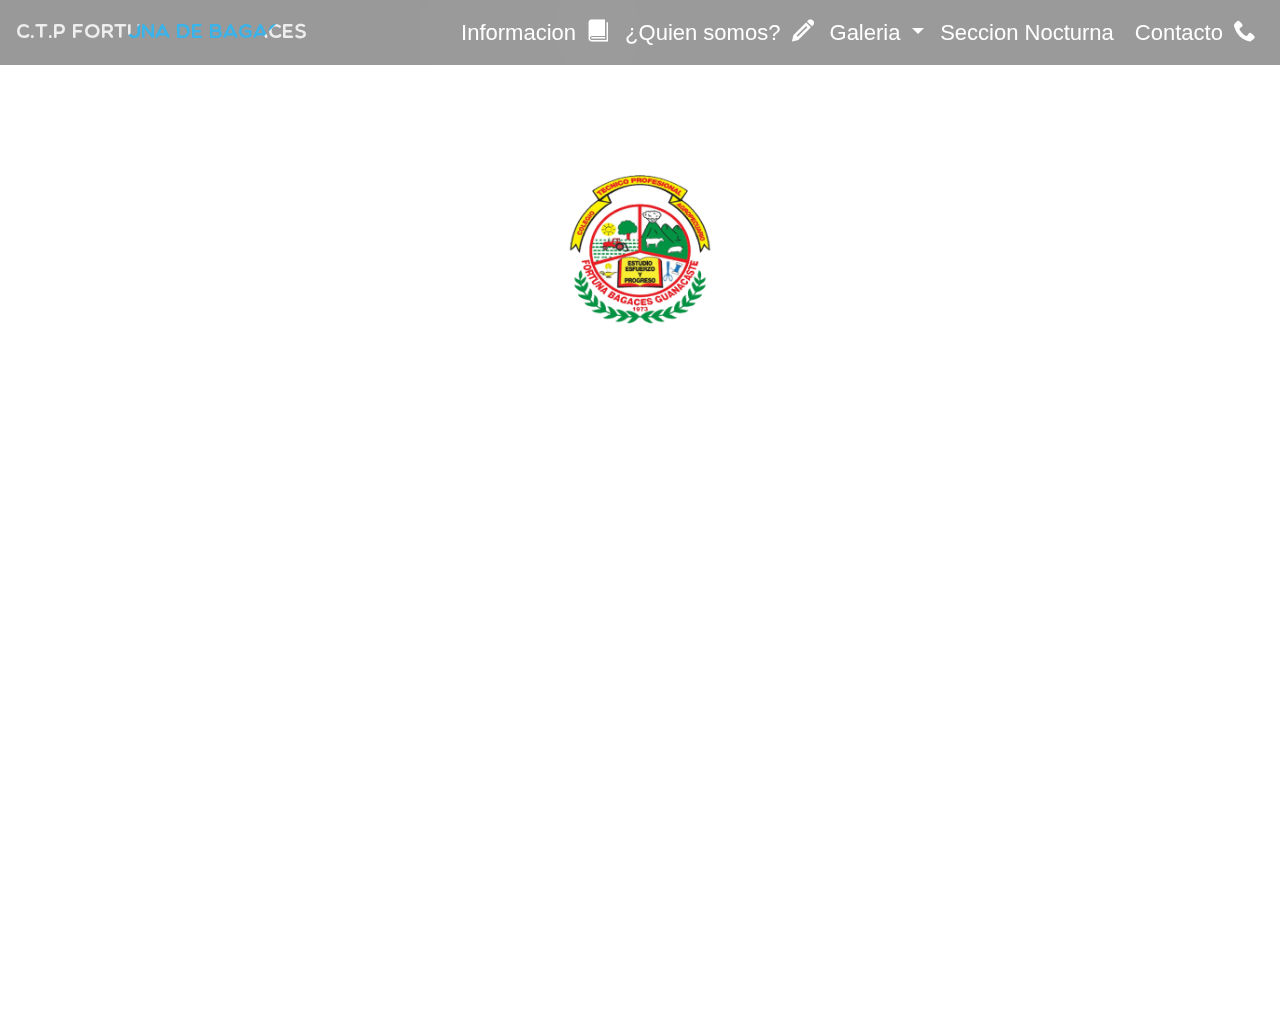
==== index.html @ 778961d3 "Update index.html" ====
<!DOCTYPE html>
<html lang="en">
<head>
	<meta charset="utf-8">
	<meta name="viewport" content="width=device-width, initial-scale=1">
	<title>CTP Fortuna de Bagaces</title>
	<link rel="stylesheet" href="bootstrap-4.1.3-dist/css/bootstrap.min.css"
	<link rel="stylesheet" href="C:/Users/ville/Desktop/PaginaFortuna - copia/iconos/css/all.css">
	<link rel="shortcut icon" href="imagenes/logo.png">
	<link rel="stylesheet" href="css/fixed.css">
	<link rel="stylesheet" href="css/iconos.css">
    <link href="https://fonts.googleapis.com/css?family=Federant&display=swap" rel="stylesheet">
    <link href="https://fonts.googleapis.com/css?family=Slabo+27px&display=swap" rel="stylesheet">
    <link rel="stylesheet" href="css/multicolore/stylesheet.css">
    <script src="https://unpkg.com/scrollreveal"></script>
    
    
    
    
	<style>


		#animacionboton {
			height: 100vh;
			overflow: auto;
		}

		#botonesespecialidades img {
			margin: 0 auto;
			
		}

        
        #menuboton {
            color: white;
            font-weight: bold;
            font-size: 2rem;
           position: absolute;
            right: 10px;
            top: 10px;
        }
        
        #colegioinfo {
            color: white;
            height: 100vh;
            overflow: auto;
        }
        
        
        
        
        #historiacuadro {
           height: 100vh;
     
            overflow-y: auto;
        }
        
        
        #carouselExampleFade2 img {
            height: 100vh;
        }
        
        
        #Formulariocole {
            height: 100vh;
            overflow-y: auto;
        }
        
        
        
        
        #Formulariocole #mensaje{
            height: 400px;
             width: 80vw;
        }
          #Formulariocole #input1, #Formulariocole #input2, #Formulariocole #input3 {
             height: 50px;
              width: 80vw;
        }
        #mapa {
            margin-top: 30px;
           width: 80vw;
            height: 35vh;
        }
        
        
        
        
        #requisitos {
            font-size: 22px;
        }
        #correocole:hover {
            text-decoration: none;
            color: white
        }
        
        
        #nocturnoseccion h1, #nocturnoseccion h2, #nocturnoseccion h4 {
            color: white;
        }
        
        
        #nocturnoseccion {
          height: 100vh;
            overflow-y: auto;
            
        }
        
        
        
        #seccioncuadro{
            
            
            
            border: 2px solid rgba(0,0,0,0.4);
            border-radius: 25px;
            background: white;
            text-align: center;
        }
        #seccioncuadro:hover  {
        } 
        #historia li {
            font-size: 22px;
        }
        .containers {
            width: 1000px;
            position: relative;
            display: flex;
            justify-content: space-between;
            height: 100%;
        }
        .contariners .card {
            position: relative;
        }
        .containers .card .face {
            width: 300px;
            transition: 0.5s;
        }
        .containers .card .face.face1 {
            position: relative;
            background: #333;
            display: flex;
            justify-content: center;
            align-items: center;
            z-index: 1;
            transform: translateY(100px);
        }
        .containers .card:hover .face.face1 {
            background: #ff0057;
            transform: translateY(0);
        }
        .containers .card .face.face2 {
         position: relative;
            background: transparent;
            display: flex;
            justify-content: center;
            align-content: center;
            padding: 20px;
            box-sizing: border-box;
            box-shadow: 0 20px 50px rgba(0,0,0,0.8);
        }
        .containers .card .face.face1 .content {
            opacity: 0.2;
            transition: 0.5s;
        }
        .containers .card:hover .face.face1 .content {
          opacity: 1;
        }
        .containers .card .face.face1 .content img {
            max-width: 100px;
        }
         .containers .card .face.face1 .content h3 {
            margin: 10px 0 0;
             padding: 0;
             color: #fff;
             text-align: center;
        }
          .containers .card .face.face2 .content p{
        margin: 0;
              padding: 0;
        }
        .containers .card .face.face2 .content a {
            margin: 15px 0 0;
            display: inline-block;
            text-decoration: none;
            font-weight:900;
            color: #333;
            padding: 5px;
            border: 1px solid #333;
        }








		#informaticatexto {
			margin-top: 10px;
		}


		.lejos {
			position: relative;
			left: 2000px;
			transition: 0.4s;
		}
		.cerca {
			position: relative;
			left: 0px;
			transition: 0.4s;
		}





		.lejos2 {
			position: relative;
			left: 2000px;
			transition: 0.4s;
		}
		.cerca2 {
			position: relative;
			left: 0px;
			transition: 0.4s;
		}






		.lejos3 {
			position: relative;
			left: 2000px;
			transition: 0.4s;
		}
		.cerca3 {
			position: relative;
			left: 0px;
			transition: 0.4s;
		}





		#botoninfor1:hover, #botonagro1:hover, #botonturismo1:hover, #botonsecre1:hover, #botonayb1:hover  {
			background: red;
		}
		
	#especialidadesinfo .col-4 {
		background: rgba(0,0,0,0.4);
	}
		@font-face {
    font-family: 'Multicolore';
    src: url('Multicolore.woff2') format('woff2'),
        url('Multicolore.woff') format('woff');
    font-weight: bold;
    font-style: normal;
}
		@font-face {
  font-family: 'Bell MT';
  font-style: normal;
  font-weight: 400;
  src: local('Bell MT W01'), local('BellMT'), url(http://themes.googleusercontent.com/licensed/font?kit=kmIaTfxu8bXVwPRMqRVUug) format('truetype');
}
		#misioninfo {
			color: white; 
			background: rgba(0,0,0,0.4);
		}
		#visioninfo {
			color: white; 
			background: rgba(0,0,0,0.4);
			font-family: 
		}
        #misioninfo p {
	font-size: 22px;
		}
		#visioninfo p, #visioninfo li {
			font-size: 22px;
		}
		#misioninfo:hover {
			color: white; 
			background: rgb(209, 216, 224,0.2);
			transition: 0.2s;
		}
		#visioninfo:hover {
			color: white; 
			background: rgb(209, 216, 224,0.2);
			transition: 0.2s;
		}
		.colortext {
			color: white;
		}
		.nocolortext {
			color: cyan;
		}
		.bgcolor {
			background: rgba(0,0,0,0.9);
			height: 95px;
			transition: 0.4s;
		}
		.nobgcolor {
			background: transparent;
			transition: 0.4s;
			height: 70px;
		}
		body {
	overflow-x:hidden;
            position: fixed;
            width: 100vw;
           
}

#todo {
	margin-top: 70px;
}

#infocarrusel {
	height: 100vh;

}
    
        
#infocarrusel #indicadores1 {
	position: absolute;
	bottom: 0;
	margin-left: auto;
	margin-right: auto;
	margin-bottom: -40px;
}
.carousel-control-next {
	position: fixed;
	right: 0;
}
.carousel-control-prev {
	position: fixed;
	left: 0;
}
.navbar {
     text-shadow: 0 0 90px rgba(255,255,255,.5);
    font-size: 22px;
	 background: rgba(0,0,0,0.4);
	z-index: 999;
	position: fixed;
	width: 100%;
	top: 0;
  }
  .navbar a:hover {
  	color: cyan;
  }
#item1,#item2,#item3,#item4, #navbarDropdown {
	color: white;
    text-align: end;
}
#item1:hover, #item2:hover, #item3:hover, #item4:hover, #navbarDropdown:hover {
	color: cyan
}
#navbarDropdown {
	 text-shadow: 0 0 90px rgba(255,255,255,.5);
    font-size: 22px;
  }
.dropdown-menu {
	background: #8EB6D6;
	border: 0px;
	color: white;
}
.dropdown-menu a {
	 text-shadow: 0 0 90px rgba(255,255,255,.5);
    font-family:fantasy;
    color: white;
  }
@-webkit-keyframes aitf {
	0% { background-position: 0% 50%; }
	100% { background-position: 100% 50%; }
}
.fade{
 -webkit-animation-name:fade;
 -webkit-animation-duration:1.5s;
 animation-name:fade;
 animation-duration:1.5s;
}
@-webkit-keyframes fade{
 from{opacity:.4}
 to{opacity:1}
}
@keyframes fade{
 from{opacity:.4}
 to{opacity:1}
}
.clearfix:after {
	content: '';
	clear: both;
	display: block;
	height: 0;
	width: 0;
}
.slider-wrapper {
	z-index: 500;
	position: relative;
	width: 100%;
	height: 360px;
	background: #FFF;
	border: 5px solid #4b5973;
	overflow: hidden;
}
.slider-wrapper li {
	display: none;
}
.slider-wrapper .current-slide {
	display: block;
}
.slider-shadow {
	width: 100%;
	height: 15px;
	position: relative;
}
.slider-shadow:after, .slider-shadow:before {
	content: '';
	position: absolute;
	background: #171c24;
	height: 100%;
	width: 50%;
	left: 10px;
	top: -20px;
	-webkit-transform: rotate(-4deg);
	-ms-transform: rotate(-4deg);
	-o-transform: rotate(-4deg);
	transform: rotate(-4deg);
	-webkit-box-shadow: 0 0 15px 8px #171c24;
	box-shadow: 0 0 15px 8px #171c24;
}
.slider-shadow:before {
	right: 10px;
	left: auto;
	-webkit-transform: rotate(4deg);
	-ms-transform: rotate(4deg);
	-o-transform: rotate(4deg);
	transform: rotate(4deg);
}
.slider-wrapper img {
	position: absolute;
	max-width: 100%;
	height: 100%;
	width: 100%;
	top: 0;
	left: 0;
}
/**
 * ---[Caption] ---------------------- 
 **/
.slider-wrapper .caption {
	position: absolute;
	bottom: 0;
	left: 0;
	background: rgba(0,0,0,0.65);
	width: 100%;
	padding: 10px;
	color: #FFF;
	-webkit-transform: translateY(100%);
	-ms-transform: translateY(100%);
	-o-transform: translateY(100%);
	transform: translateY(100%);
	opacity: 0;
	-webkit-transition: all 0.4s ease;
	-o-transition: all 0.4s ease;
	transition: all 0.4s ease;
}
.slider-wrapper li:hover .caption {
	-webkit-transform: translateY(0);
	-ms-transform: translateY(0);
	-o-transform: translateY(0);
	transform: translateY(0);
	opacity: 1;
}
.slider-wrapper h2 {
	color: #00c5b9;
	font-size: 2em;
	font-weight: 400;
	margin-bottom: 6px;
}
.slider-wrapper p {
	font-size: 1.6em;
	font-weight: 300;
	line-height: 1.4em;
}
/**
 * ---[Botones-Control] ---------------------- 
 **/
.control-buttons {
	margin-top: 15px;
	text-align: center;
}
.control-buttons li {
	cursor: pointer;
	display: inline-block;
	background: #424f66;
	text-indent: -99999px;
	height: 12px;
	width: 12px;
	margin: 0 6px;
	-webkit-border-radius: 50%;
	-moz-border-radius: 50%;
	border-radius: 50%;
}
.control-buttons li.active {
	background: #00c5b9;
}
.authors {
	text-align: center;
	color: #7a8699;
	display: block;
	font-size: 1.6em;
	font-weight: 300;
	margin-top: 80px;
	font-size: 300;
}
/** ---------------------------------------
 * Responsive 
 ----------------------------------------*/
 @media only screen and (max-width: 825px) {
 	.container {
 		width: 500px;
 	}
 	.slider-wrapper {
 		height: 260px;
 	}
 }
 @media only screen and (max-width: 535px) {
 	.container {
 		padding: 5px;
 		width: 100%;
 		margin: 40px 0 0 0;
 	}
 	.slider-wrapper {
 		height: 200px;
 	}
 	.slider-wrapper .caption {
 		display: none;
 	}
 }
 @media only screen and (max-width: 410px) {
 	.slider-wrapper {
 		height: 160px;
 	}
 }
#informacion2 h1,p {
    text-align: left
}
#informacion2 span {
    color: #2b2b2b;
}
 #input1 {
	margin-top: -10;
}
 #input3, #input2, #input1  {
  
    border: 2px solid rgba(0,0,0,0.3);
    border-radius: 53px;
    
    text-align: center;
    font-family: 'Allen';
    font-size: 13px;
	margin: 5px
}
form input {

	border: 2px solid rgba(0,0,0,0.3);
    border-radius: 13px;
	margin: 5px;
	text-align: center;
}
#informacion2 h1 {
	margin-top: 20px;
	text-align: center;
	font-family: monospace
}
#boton2 { 
	background: url(imagenes/boton.png) no-repeat;
    background-size: cover;
    border: 2px solid transparent;
    font-weight: 600;
    color: white;
    border-bottom-right-radius: 1226px;
	border-top-left-radius: 6px;
    cursor: pointer;
	width: 200px;
    margin-top: 50px;
}
#contacto2 #boton2 {
}
#navbarSupportedContent a, .dropdown {
	color: ;
}
#nombre {
	font-family: 'Multicolore';
	font-weight: bold;
	 background: url(imagenes/colores.png) repeat-y;
	  -webkit-background-clip: text;
	  background-clip: text;
	  -webkit-text-fill-color: transparent;
	  -webkit-animation: aitf 70s linear infinite;
/* Activate hardware acceleration for smoother animations */
	  -webkit-transform: translate3d(0,0,0);
	  -webkit-backface-visibility: hidden;
}
@-webkit-keyframes aitf {
	0% { background-position: 0% 50%; }
	100% { background-position: 100% 50%; }
}
	</style>
	
	
	
	
	
</head>



<body>


<nav class="navbar navbar-expand-lg" id="barra">
  <a class="navbar-brand" href="#iniciopagina" id="nombre">C.T.P FORTUNA DE BAGACES</a>
  <button class="navbar-toggler" type="button" data-toggle="collapse" data-target="#navbarSupportedContent" aria-controls="navbarSupportedContent" aria-expanded="false" aria-label="Toggle navigation">
    <span style="color: white;" class="" id="menuboton">≡</span>
  </button>
  <div class="collapse navbar-collapse" id="navbarSupportedContent">
    <ul class="navbar-nav ml-auto">
      <li class="nav-item active">
        <a id="item1" class="nav-link" href="#separador1">Informacion <span class="sr-only">(current)</span> <span class="icon-book" style="margin-left: 5px"></span></a>
      </li>
      <li class="nav-item">
        <a id="item2" class="nav-link" href="#separador2">¿Quien somos? <span class="icon-pencil" style="margin-left: 5px"></span></a>
      </li>
      <li class="nav-item dropdown">
        <a  class="nav-link dropdown-toggle" href="#carouselExampleFade2" id="navbarDropdown" role="button" data-toggle="dropdown" aria-haspopup="true" aria-expanded="false">
          Galeria
        </a>
      </li>
        <li class="nav-item">
        <a class="nav-link" id="item4" href="#nocturnoseccion">Seccion Nocturna <span class="icon-moon" style="margin-left: 5px"></span></a>
      </li>
      <li class="nav-item">
        <a class="nav-link" id="item4" href="#Formulariocole">Contacto <span class="icon-phone" style="margin-left: 5px"></span></a>
      </li>
    </ul>
  </div>
</nav>

<div class="video-background">
    <div style="position: fixed; z-index: -1" class="video-wrap">
        <div id="video">
           <video id="bgvid" autoplay loop muted>
            <source  src="stars.mp4" type="video/mp4">
           </video>
        </div>
    </div>
</div>


<!--- Start Course Section -->



<div id="todo" class="container-fluid text-center">
   
   
    <div id="infocarrusel" class="carousel slide mt-5" data-interval="false">
        <ol id="indicadores1" class="carousel-indicators">
        <li data-target="#infocarrusel" data-slide-to="0" class="active"></li>
        <li data-target="#infocarrusel" data-slide-to="1"></li>
        <li data-target="#infocarrusel" data-slide-to="2"></li>
        <li data-target="#infocarrusel" data-slide-to="3"></li>
        <li data-target="#infocarrusel" data-slide-to="4"></li>
        <li data-target="#infocarrusel" data-slide-to="5"></li>
        <li data-target="#infocarrusel" data-slide-to="6"></li>
        <li data-target="#infocarrusel" data-slide-to="7"></li>
        </ol>
        
        <div class="carousel-inner">
        <div class="carousel-item active">
        <div id="course" class="row justify-content-center mt-5">
	<div class="col-md-8 text-center" style="color: white">
		<h1 id="iniciopagina" style="font-family: 'Multicolore'; font-weight: bold;">Colegio Fortuna de Bagaces</h1>
		<img src="imagenes/1560110792733.png" style="height: 150px; width: 150px" alt="">
		<p class="lead mt-4 text-center" style="font-weight: 500; font-family: 'Bell MT'; font-weight: bold; font-size: 22px;">Esperamos que encuentre todo lo que busca en nuestra pagina web</p>
	</div>
</div>
        </div>
        
        
        
         <!--Cosas primer slider-->
         
         
         
        <div class="carousel-item">
        
        
        <div style="" id="course" class="row justify-content-center">
	<div class="col-md-8 text-center" style="color: white">
		<h1 class="mb-5">Escoje entre todas nuestras especialidades</h1>
		<section id="slider" class="">
		<ul class="slider-wrapper">
		<li class="current-slide">
			<img class="img-fluid" src="imagenes/ricas2.jpg" title="" alt="">
			<div class="caption">
				<h2 class="slider-title">Turismo</h2>
				<p>Lorem ipsum dolor.</p>
			</div>
		</li>
		<li>
			<img class="img-fluid" src="imagenes/ayb2.jpg" title="" alt="">
			<div class="caption">
				<h2 class="slider-title">Alimentos y Bebidas</h2>
				<p>Lorem ipsum dolor</p>
			</div>
		</li>
		<li>
			<img class="img-fluid" src="imagenes/agro1.jpg" title="" alt="">
			<div class="caption">
				<h2 class="slider-title">Agro Industria</h2>
				<p>Lorem ipsum</p>
			</div>
		</li>
		<li>
			<img class="img-fluid" src="imagenes/info1.jpg" title="" alt="">
			<div class="caption">
				<h2 class="slider-title">Informatica en Redes</h2>
				<p>Lorem ipsum dolor sit amet, consectetu</p>
			</div>
		</li>
		</ul>
		<!-- Sombras -->
		<div class="slider-shadow"></div>
		<!-- Controles de Navegacion -->
		<ul id="control-buttons" class="control-buttons"></ul>
	</section>
	</div>
</div>
        </div>
        
        
        
        
        
        
        
              <!--- HISTORIA -->
        
        
        
        
        
           <div class="carousel-item">
           
           
           <div class="container-fluid" id="historiacuadro">
               
               
           <div class="container-fluid" id="historia">
	<h1 style="color: white; font-size: 43px; font-family: 'Multicolore';" class="text-center mb-5">Historia del colegio</h1>
        <p style="color: white; font-size: 23px;" class="text-center"> En el año 1970 los habitantes de la Fortuna de Bagaces, vieron la necesidad de tener un colegio propio en la zona.</p>
        <h3 style="color: white" class="text-center mt-5">En sus gestiones iniciales sobresalen los nombres de:</h3>
        <div class="row">
            <div class="col-6 text-center mt-5" style="color: white;">
            <li>Felix Ledezma</li>
            <li>Olger Arias</li>
            <li>Ricardo Jimenes</li>
            <li>Yamileth Navarrete</li>
            <li>Analino Villalobos</li>
        </div>
        <div class="col-6 text-center mt-5 mb-5" style="color: white;">
            <li>Deudato Castillo</li>
            <li>Rigoberto Arias</li>
            <li>Walter Arias</li>
            <li>Isaias Murillo</li>
            <li>Hugo Arias</li>
        </div>
        </div>
        <div class="container">
            <p class="text-center" style="color: white; font-size: 23px;">En 1973 el colegio abre sus puertas a los jovenes, el cual era llamado en ese entonces Instituto de Capacitacion Tecnica Agropecuaria de Fortuna <br> En el año de 1975 fue la inauguracion oficial del edificio del colegio. <br>En sus primeros pasos como institucion estaba conformado por una comunidad de tan solo ciento veinte estudiantes</p>
        </div>
	</div>
               
           </div>
       
        </div>
        
        
        
     
        
        
        
        
        
        
        
        
        <!--- VISION Y MISION -->
        
        
        
        
         <div class="carousel-item">
        	
	
	
<div id="colegioinfo" class="container-fluid">
	
		
			<h1 class="text-center" style="font-family: 'Multicolore';">Mision</h1>
			<p  style="font-size: 22px;" class="text-center">Brindar una educacion integral y de excelencia</p>
	
	
			<h1 class="text-center" style="font-family: 'Multicolore';">Valores</h1>
			<li style="font-size: 22px;" class="text-center">Perseverancia</li>
			<li style="font-size: 22px;" class="text-center">Honestidad</li>
			<li style="font-size: 22px;" class="text-center">Espiritualidad</li>
			<li style="font-size: 22px;" class="text-center">Disciplina</li>
			<li style="font-size: 22px;" class="text-center">Tolerancia</li>
			<li style="font-size: 22px;" class="text-center">Respeto</li>
			<li style="font-size: 22px;" class="text-center">Responsabilidad</li>
			<li style="font-size: 22px;" class="text-center">Solidaridad</li>
	

			<h1 class="text-center mt-5" style="font-family: 'Multicolore';">Vision</h1>
			<p  class="text-center" style="font-size: 22px; margin-bottom: 180px;">Promover al C.T.P Fortuna como una institucion lider en la excelencia tecnica y academica en la vivencia de valores</p>
		


        </div>
        
        
                   </div> 
            
           
           
      
        
         <!--- BOTONES -->
        
        
        
         <div class="carousel-item">
         
         <div class="container-fluid" id="animacionboton" >


			<div id="botonesespecialidades">

				<button id="botoninfor1" type="button" class="btn btn-primary" style="color: white;">Informatica en Redes <span class="icon-laptop"></span></button>


			<button id="botonagro1" type="button" class="btn btn-primary" style="color: white;">AgroIndustria</button>


			<button id="botonayb1" type="button" class="btn btn-primary" style="color: white;">Alimentos y Bebidas</button>


			<button id="botonturismo1" type="button" class="btn btn-primary" style="color: white;">Turismo</button>


			<button id="botonsecre1" type="button" class="btn btn-primary" style="color: white;">Secretariado</button>













			<div class="text-center">

				<img id="informaticoimg" src="imagenes/informatico.png" class="img-fluid mb-5" style="display: " alt="">


				<img style="margin: 0 auto;" id="logoinfo" src="imagenes/logoinfo.png" class="text-center mb-5" height="90vh" alt="">


			<p id="informaticatexto" style="text-align: center; color: white; font-size: 22px;">Esta especialidad prepara técnicos medios que contribuyan con el desarrollo económico y tecnológico, en el diseño y representación en redes de computadoras acordes tanto con las especificaciones del cliente, como con las características del entorno.</p>

			










            <img id="agroindustriaimg" src="imagenes/hombreagro.png" class="img-fluid mt-5" alt="">



			<img style="margin: 0 auto; margin-top: 50px;" id="logoagro" src="imagenes/logoagroIndustria.png" class="mb-5" height="80vh" alt="">


			<p id="agrotexto" style="text-align: center; color: white; margin-bottom: 180px; font-size: 22px;">Es una actividad productiva económica que comprende el procesamiento, desarrollo, industrialización y comercialización de productos de origen alimentario.
Esta especialidad se encarga de transforma las materias primas en alimentos con distintos formatos y propiedades.
</p>











            
			<img id="secretariaimg" src="imagenes/secretaria.png" class="img-fluid" alt="">






            <p id="secretexto" style="text-align: center; color: white;">Lorem ipsum dolor sit amet, consectetur adipisicing elit. Obcaecati tempore porro atque minus excepturi ut molestiae error, totam, saepe debitis eos! Soluta debitis beatae porro tempora consequatur tempore cumque, nobis!</p>





             <img id="aybimg" src="imagenes/cocinero2.png" class="text-center img-fluid mt-5"  alt="">


             <img style="margin: 0 auto;" id="logoayb" src="" class="mt-5" height="80vh" alt="aqui va el logo de ayb XD" style="color: white">



              <p class="mt-5" id="aybtexto" style="color: white; text-align: center;">Lorem ipsum dolor sit amet, consectetur adipisicing elit. Asperiores officia corporis quod facere tenetur ex magnam porro, a sequi! Autem neque suscipit magni nobis, delectus totam libero officia inventore ullam.</p>








               <img id="turismoimg" src="imagenes/turismo2.png" class="img-fluid" alt="">



               <p id="turismotexto" style="text-align: center; color: white;">Lorem ipsum dolor sit amet, consectetur adipisicing elit. Temporibus nesciunt dolores explicabo totam, nisi perspiciatis natus asperiores quia distinctio commodi aperiam sequi aliquid atque, at earum eum ex repellat perferendis modi iste. Itaque, nobis.</p>










			


			


		</div>
		</div>

 
			

			

			
			


</div>
       
        </div>
        
        
        
        
        
        
        
        
        
        
        
        <!--- SECCION NOCTURNA-->
        
           
         <div class="carousel-item">
         
         




<div class="container-fluid text-center mt-5" id="nocturnoseccion">
   <h1 style="color: white; font-size: 44px;">Seccion Nocturna</h1>
   <h1 style="color:white; font-size: 33px;" class="mt-5">¿Te gustaria una especialidad tecnica?</h1>


            <h3 style="color:white" class="mt-5">CTP Fortuna de Bagaces te ofrece la oportunidad de matricularte en seccion nocturna periodo 2020</h3>
            
            
            <h2 style="color: white" class="mt-5">SECCION NOCTURNA</h2>
            
            
            
            <h2 class="mb-5" style="color: white;">PERIODO 2020</h2>
            
            
            <h4 style="color: white; font-size: 30px;">Prematriculas al correo:</h4>
            
            
            <a href="" style="font-size: 22px;" id="correocole">ctpfortunanocturno2019@gmail.com</a>
            <h4 class="mt-5">OFERTA DE ESPECIALIDADES</h4>
            <li style="color: white; font-weight: bold; font-size: 22px;">Contabilidad</li style="color: white; font-weight: bold; font-size: 22px;">
            <li style="color: white; font-weight: bold; font-size: 22px;">Informatica en Redes</li style="color: white; font-weight: bold; font-size: 22px;">
            <li style="color: white; font-weight: bold; font-size: 22px;">Ejecutivo en Centros de Servicio</li style="color: white; font-weight: bold; font-size: 22px;">
            <li style="color: white; font-weight: bold; font-size: 22px;">Hoteleria en Eventos Especiales</li style="color: white; font-weight: bold; font-size: 22px;">
            <div class="container mt-5" id="seccioncuadro">
                <h4 style="color: black; font-weight: bold; ">Nota Importante</h4>
                <p style="color: #CD7492; font-size: 22px; font-weight: bold;" class="text-center">La matricula se abrira a aprtir de 12 estudiantes</p>
            </div>


        <div class="container mt-5 text-center mb-5" style="color: white">
           
           
           
            <h3>Requisitos</h3>
            
            <li style="font-size: 22px; font-weight: bold;" class="text-center mt-5"><span></span>Ser mayor de 18 años.</li>
            <li style="font-size: 22px; font-weight: bold;" class="text-center mt-3">Conclusion de la educacion general basica </li>
            <li style="font-size: 22px; font-weight: bold;" class="text-center mt-3">Demostrar que se encuentra matriculado y cursando la educacion diversificada bajo alguna ofertas de la educacion abierta o el bachillerato por madurez</li>
            <li style="font-size: 22px; font-weight: bold;" class="text-center mt-3">Conclusion de la eduacion diversificada Y/0 su bachillerato</li>
            <br>
            
            <h2 style="margin-bottom: 180px;" class="text-center">Consultas Llamar al telefono <br> 2673-0027</h2>
            
            
        </div>


</div>
       
        </div>
        
        
        
        
        
        
        
        
             <!--- GALERIA -->
           
           
           
<div class="carousel-item">
        	
        	


<div class="container">


    
        <div id="galeria" class="row justify-content-center mt-5">
	<div class="col-md-8 text-center" style="color: white">
		<h1>Escoje entre todas nuestras especialidades</h1>
		<section id="slider2" class="">
		<ul class="slider-wrapper">
		<li class="current-slide">
			<img class="img-fluid" src="imagenes/ayb1.jpg" title="" alt="">
			<div class="caption">
				<h2 class="slider-title">Turismo</h2>
				<p>Lorem ipsum dolor.</p>
			</div>
		</li>
		<li>
			<img class="img-fluid" src="imagenes/ricas.jpg" title="" alt="">
			<div class="caption">
				<h2 class="slider-title">Alimentos y Bebidas</h2>
				<p>Lorem ipsum dolor</p>
			</div>
		</li>
		<li>
			<img class="img-fluid" src="imagenes/ricas2.jpg" title="" alt="">
			<div class="caption">
				<h2 class="slider-title">Agro Industria</h2>
				<p>Lorem ipsum</p>
			</div>
		</li>
		<li>
			<img class="img-fluid" src="imagenes/info1.jpg" title="" alt="">
			<div class="caption">
				<h2 class="slider-title">Informatica en Redes</h2>
				<p>Lorem ipsum dolor sit amet, consectetu</p>
			</div>
		</li>
		</ul>
		<!-- Sombras -->
		<div class="slider-shadow"></div>
		<!-- Controles de Navegacion -->
		<ul id="control-buttons2" class="control-buttons"></ul>
	</section>
	</div>
</div>


</div>
        

</div>
        
        
        
        
        
        
        
        
        
        <!--- FORMULARIO COLE -->
        
             
         <div class="carousel-item">
         
         	

<div class="container-fluid" id="Formulariocole">

	      
		    <h1 style="color: white;">Formulario <br> de <br> Informacion</h1>

		   
		    <div class="container-fluid text-center" style="color: white">
	

       
       	
       			<h3 class="mt-5">Correo: <a href="ctpfortuna@gmail.com">ctpfortuna@gmail.com</a></h3>
           <h3>Numero telefonico: <a href="+506 0000-0000">+506 0000-0000</a></h3>
           <h3>Numero de oficina: <a href="+506 0000-0000">+506 0000-0000</a></h3>
           

 
       			 <input id="input1" class="mt-5" type="text" placeholder="Nombre Completo"> <input id="input2" type="text" placeholder="Email"> <input id="input3" type="text" placeholder="Asunto">
           <form action="">
              <input id="mensaje" type="text" placeholder="Su mensaje"> 
           </form>
           <input id="boton2" type="submit" value="ENVIAR MENSAJE">
           
           
           <h1 style="margin-top: 50px ">¿Donde nos encontramos ubicados?</h1>
           
            <iframe id="mapa" src="https://www.google.com/maps/embed?pb=!1m18!1m12!1m3!1d490.1002405485503!2d-85.20273892180778!3d10.672477393769027!2m3!1f0!2f0!3f0!3m2!1i1024!2i768!4f13.1!3m3!1m2!1s0x0%3A0x77a0dedec3ac0e46!2sColegio%20Fortuna!5e0!3m2!1ses!2scr!4v1570721793032!5m2!1ses!2scr"  frameborder="0" style="border:0;" allowfullscreen=""></iframe>

	
       </div>
     
</div>
       
       
        </div>
        
        
        
            
    
        
     
   
        
        
        
        
        
        
        
        
        <a class="carousel-control-prev" href="#infocarrusel" role="button" data-slide="prev">
        <span id="controlslider2" class="carousel-control-prev-icon" aria-hidden="true"></span>
        <span class="sr-only">Previous</span>
        </a>
        <a class="carousel-control-next" href="#infocarrusel" role="button" data-slide="next">
        <span id="controlslider1" class="carousel-control-next-icon" aria-hidden="true"></span>
        <span class="sr-only">Next</span>
        </a>
   
</div>


</div>







	
	
	


<!--- End Course Section -->
<!--- Script Source Files -->
<script src="js/jquery-3.3.1.min.js"></script>
<script src="bootstrap-4.1.3-dist/js/bootstrap.min.js"></script>
<!--- End of Script Source Files -->
<script>
$(function() {
	 var SliderModule = (function() {
	 	var pb = {};
	 	pb.el = $('#slider');
	 	pb.items = {
	 		panels: pb.el.find('.slider-wrapper > li'),
	 	}
	 	// Interval del Slider
	 	var SliderInterval,
	 		currentSlider = 0,
	 		nextSlider = 1,
	 		lengthSlider = pb.items.panels.length;
	 	// Constructor del Slider
	 	pb.init = function(settings) {
	 		this.settings = settings || {duration: 8000};
	 		var items = this.items,
	 			lengthPanels = items.panels.length,
	 			output = '';
	 		// Insertamos nuestros botones
	 		for(var i = 0; i < lengthPanels; i++) {
	 			if(i == 0) {
	 				output += '<li class="active"></li>';
	 			} else {
	 				output += '<li></li>';
	 			}
	 		}
	 		$('#control-buttons').html(output);
	 		// Activamos nuestro Slider
	 		activateSlider();
	 		// Eventos para los controles
	 		$('#control-buttons').on('click', 'li', function(e) {
	 			var $this = $(this);
	 			if(!(currentSlider === $this.index())) {
	 				changePanel($this.index());
	 			}
	 		});
	 	}
	 	// Funcion para activar el Slider
	 	var activateSlider = function() {
	 		SliderInterval = setInterval(pb.startSlider, pb.settings.duration);
	 	}
	 	// Funcion para la Animacion
	 	pb.startSlider = function() {
	 		var items = pb.items,
	 			controls = $('#control-buttons li');
	 		// Comprobamos si es el ultimo panel para reiniciar el conteo
	 		if(nextSlider >= lengthSlider) {
	 			nextSlider = 0;
	 			currentSlider = lengthSlider-1;
	 		}
	 		controls.removeClass('active').eq(nextSlider).addClass('active');
	 		items.panels.eq(currentSlider).fadeOut('slow');
	 		items.panels.eq(nextSlider).fadeIn('slow');
	 		// Actualizamos los datos del slider
	 		currentSlider = nextSlider;
	 		nextSlider += 1;
	 	}
	 	// Funcion para Cambiar de Panel con Los Controles
	 	var changePanel = function(id) {
	 		clearInterval(SliderInterval);
	 		var items = pb.items,
	 			controls = $('#control-buttons li');
	 		// Comprobamos si el ID esta disponible entre los paneles
	 		if(id >= lengthSlider) {
	 			id = 0;
	 		} else if(id < 0) {
	 			id = lengthSlider-1;
	 		}
	 		controls.removeClass('active').eq(id).addClass('active');
	 		items.panels.eq(currentSlider).fadeOut('slow');
	 		items.panels.eq(id).fadeIn('slow');
	 		// Volvemos a actualizar los datos del slider
	 		currentSlider = id;
	 		nextSlider = id+1;
	 		// Reactivamos nuestro slider
	 		activateSlider();
	 	}
		return pb;
	 }());
	 SliderModule.init({duration: 4000});
});
</script>


    
    
    
    
    
    
    
    
    
	<script>
			$(function(){
    $(document).scroll(function(){
        if($(this).scrollTop() > 500) {
            $('.navbar').addClass('bgcolor'),
				$('.navbar').removeClass('nobgcolor'),
				$('#navbarDropdown').addClass('botoncolor'),
				$('#navbarDropdown').removeClass('nobotoncolor')
        }
        if($(this).scrollTop() < 1) {        
         $('.navbar').addClass('nobgcolor'),
			 $('#navbarDropdown').addClass('nobotoncolor'),
			 $('#navbarDropdown').removeClass('botoncolor'),
			 $('.navbar').removeClass('bgcolor');   
        }
    });
});
	    </script>
	    
	    <script>
			$(function(){
    $(document).scroll(function(){
        if($(this).scrollTop() > 100) {
            $('.carousel-control-next').addClass('flechasfijas'),
				 $('.carousel-control-prev').addClass('flechasfijas'),
				$('.carousel-control-prev').removeClass('noflechasfijas'),
			 $('.carousel-control-next').removeClass('noflechasfijas')
        }
        if($(this).scrollTop() < 1) {        
         $('.carousel-control-next').addClass('noflechasfijas'),
			 $('.carousel-control-prev').addClass('noflechasfijas'),
			 $('.carousel-control-next').removeClass('flechasfijas'),
			 $('.carousel-control-prev').removeClass('flechasfijas');   
        }
    });
});
	    </script>
	    
	    <script>
			$(function(){
    $(document).scroll(function(){
        if($(this).scrollTop() > 1) {
            $('.navbar').addClass('bgcolor'),
				$('.navbar').removeClass('nobgcolor'),
				$('#navbarDropdown').addClass('botoncolor'),
				$('#navbarDropdown').removeClass('nobotoncolor'),
				$('#navbarSupportedContent').addClass('colortext'),
				$('#navbarSupportedContent').removeClass('nocolortext')
        }
        if($(this).scrollTop() < 1) {        
         $('.navbar').addClass('nobgcolor'),
			 $('#navbarDropdown').addClass('nobotoncolor'),
			 $('#navbarDropdown').removeClass('botoncolor'),
			 $('.navbar').removeClass('bgcolor'),
			 $('#navbarSupportedContent a').addClass('nocolortext'),
			 $('#navbarSupportedContent a').removeClass('colortext');
        }
    });
});
	    </script>
	    
	     <script>
			$(function(){
    $(document).scroll(function(){
        if($(this).scrollTop() > 1) {
				$('#nombre, #item1, #item2, #navbarDropdown, #subitem1, #subitem2, #subitem3, #subitem4, #item4').addClass('colortext'),
				$('#nombre, #item1, #item2, #navbarDropdown, #subitem1, #subitem2, #subitem3, #subitem4, #item4').removeClass('nocolortext')
        }
        if($(this).scrollTop() < 1) {        
			 $('#nombre, #item1, #item2, #navbarDropdown, #subitem1, #subitem2, #subitem3, #subitem4, #item4').addClass('nocolortext'),
			 $('#nombre, #item1, #item2, #navbarDropdown, #subitem1, #subitem2, #subitem3, #subitem4, #item4').removeClass('colortext');
        }
    });
});
	    </script>
	    
	    <script>
	    	   document.querySelectorAll('a[href^="#"]').forEach(anchor => {
    anchor.addEventListener('click', function (e) {
        e.preventDefault();
        document.querySelector(this.getAttribute('href')).scrollIntoView({
            behavior: 'smooth'
        });
    });
});
     var icon = document.getElementById('icon');
  icon.classList.toggle('fa-pause');
  icon.classList.toggle('fa-play');
    document.getElementById('play-button').addEventListener('click', function(){
  var icon = document.getElementById('icon');
  icon.classList.toggle('fa-pause');
  icon.classList.toggle('fa-play');
})
	    </script>
	    
	    <script>
	    	 function colapsar() {
        $('#inforacordion').addClass('ocultar');
        $('#informaticoimg').addClass('lejos');
        $('#logoinfo').addClass('lejos');
        $('#informaticatexto').addClass('lejos');
        $('#secretariaimg').addClass('lejos');
        $('#agroindustriaimg').addClass('lejos2');
         $('#logoagro').addClass('lejos2');
          $('#agrotexto').addClass('lejos2');
        $('#aybimg').addClass('lejos3');
          $('#aybtexto').addClass('lejos3');
            $('#logoayb').addClass('lejos3');
        $('#turismoimg').addClass('lejos4');
         document.getElementById("agroindustriaimg").style.display = "none";
          document.getElementById("secretariaimg").style.display = "none";
           document.getElementById("aybimg").style.display = "none";
            document.getElementById("turismoimg").style.display = "none";
             document.getElementById("informaticoimg").style.display = "none";
             document.getElementById("informaticatexto").style.display = "none";
             document.getElementById("logoinfo").style.display = "none";
              document.getElementById("logoagro").style.display = "none";
             document.getElementById("informaticatexto").style.display = "none";
             document.getElementById("logoinfo").style.display = "none";
               document.getElementById("logoayb").style.display = "none";
             document.getElementById("aybtexto").style.display = "none";


                 document.getElementById("secretexto").style.display = "none";

                  document.getElementById("aybtexto").style.display = "none";

                   document.getElementById("turismotexto").style.display = "none";




                              
      }
    window.onload = colapsar;
	    </script>
	    
	    <script>
    $('#botoninfo').click(mostrar);
function mostrar() {
    if ( $('#inforacordion').hasClass('ocultar') ) { 
        $('#inforacordion').removeClass('ocultar');
        $('#inforacordion').addClass('mostrar');
        document.getElementById("infoimg").style.height = "280px";
    } else {
    	$('#inforacordion').removeClass('mostrar');
        $('#inforacordion').addClass('ocultar');
        document.getElementById("infoimg").style.height = "0px";
    }
}
	    </script>
	    
	    <script>
    $('#botoninfor1').click(informatico);
function informatico() {
    if ( $('#informaticoimg').hasClass('lejos') ) { 
        $('#informaticoimg').removeClass('lejos');
        $('#informaticatexto').removeClass('lejos');
         $('#logoinfo').removeClass('lejos');
        $('#informaticoimg').addClass('cerca');
        $('#informaticatexto').addClass('cerca');
         $('#logoinfo').addClass('cerca');
        document.getElementById("informaticoimg").style.display = "block";
        document.getElementById("informaticatexto").style.display = "block";
         document.getElementById("logoinfo").style.display = "block";
        document.getElementById("secretariaimg").style.display = "none";
        document.getElementById("agroindustriaimg").style.display = "none";
        document.getElementById("agroindustriaimg").style.display = "none";
        document.getElementById("aybimg").style.display = "none";
         document.getElementById("aybtexto").style.display = "none";
         document.getElementById("logoayb").style.display = "none";
         document.getElementById("agrotexto").style.display = "none";
    } else {
    	$('#informaticoimg').removeClass('cerca');
    	$('#logoinfo').removeClass('cerca');
        $('#informaticoimg').addClass('lejos');
         $('#logoinfo').addClass('lejos');
        $('#informaticatexto').removeClass('cerca');
             $('#informaticatexto').addClass('lejos');
    }
}
	    </script>
	    
	    <script>
    $('#botonagro1').click(agropersonaxd);
function agropersonaxd() {
	 if ( $('#agroindustriaimg').hasClass('lejos2') ) { 
        $('#agroindustriaimg').removeClass('lejos2');
        $('#agrotexto').removeClass('lejos2');
         $('#logoagroimg').removeClass('lejos2');
        $('#agroindustriaimg').addClass('cerca2');
        $('#agrotexto').addClass('cerca2');
        $('#logoagro').addClass('cerca2');
         document.getElementById("agroindustriaimg").style.display = "block";
          document.getElementById("agrotexto").style.display = "block";
             document.getElementById("logoagro").style.display = "block";
          document.getElementById("informaticoimg").style.display = "none";
        document.getElementById("informaticatexto").style.display = "none";
         document.getElementById("secretariaimg").style.display = "none";
          document.getElementById("aybimg").style.display = "none";
                 document.getElementById("turismoimg").style.display = "none";
                  document.getElementById("logoinfo").style.display = "none";
         document.getElementById("aybtexto").style.display = "none";
         document.getElementById("logoayb").style.display = "none";
    } else {
    	$('#agroindustriaimg').removeClass('cerca2');
    	$('#agrotexto').removeClass('cerca2');
    	$('#logoagro').removeClass('cerca2');
        $('#agroindustriaimg').addClass('lejos2');
        $('#logoagroimg').addClass('lejos2');
        $('#agrotexto').addClass('lejos2');
    }
}
	    </script>
      
	      <script>
    $('#botonayb1').click(aybxd);
function aybxd() {
	 if ( $('#aybimg').hasClass('lejos3') ) { 
        $('#aybimg').removeClass('lejos3');
         $('#logoayb').removeClass('lejos3');
          $('#aybtexto').removeClass('lejos3');
        $('#aybimg').addClass('cerca3');
        $('#aybtexto').addClass('cerca3');
        $('#logoayb').addClass('cerca3');
         document.getElementById("aybimg").style.display = "block";
         document.getElementById("aybtexto").style.display = "block";
         document.getElementById("logoayb").style.display = "block";
          document.getElementById("informaticoimg").style.display = "none";
        document.getElementById("informaticatexto").style.display = "none";
         document.getElementById("secretariaimg").style.display = "none";
          document.getElementById("agroindustriaimg").style.display = "none";
                 document.getElementById("turismoimg").style.display = "none";
         document.getElementById("logoinfo").style.display = "none";
         document.getElementById("agrotexto").style.display = "none";
          document.getElementById("logoagro").style.display = "none";
    } else {
    	$('#aybimg').removeClass('cerca3');
    	$('#aybtexto').removeClass('cerca3');
    	$('#logoayb').removeClass('cerca3');
        $('#aybimg').addClass('lejos3');
         $('#aybtexto').addClass('lejos3');
          $('#logoayb').addClass('lejos3');
    }
}
	    </script>
      
	      <script>
    $('#').click(agropersonaxd);
function agropersonaxd() {
	 if ( $('#agroindustriaimg').hasClass('lejos2') ) { 
        $('#agroindustriaimg').removeClass('lejos2');
        $('#agroindustriaimg').addClass('cerca2');
         document.getElementById("agroindustriaimg").style.display = "block";
          document.getElementById("informaticoimg").style.display = "none";
        document.getElementById("secretariaimg").style.display = "none";
    } else {
    	$('#agroindustriaimg').removeClass('cerca2');
        $('#agroindustriaimg').addClass('lejos2');
    }
}
	    </script>
	    
	<script>
        var config = {
    reset:  true,
    mobile: true,
  }
/*Animacion de revelado*/
      window.sr = ScrollReveal(config);
      sr.reveal('#',  {
        duration: 2000,
        origin: 'left',
        distance:'600px'
      });
     window.sr = ScrollReveal(config);
      sr.reveal('#',  {
        duration: 2000,
        origin: 'right',
        distance:'800px'
      });
         window.sr = ScrollReveal(config);
      sr.reveal('#',  {
        duration: 2000,
        origin: 'bottom',
        distance:'800px'
      });
      window.sr = ScrollReveal(config);
      sr.reveal('#',  {
        duration: 2000,
        origin: 'top',
        distance:'500px'
      });
	</script>
	
</body>
</html>
---- css/fixed.css ----
/*--- Bootstrap Mobile Gutter Fix --*/
.row, .container-fluid {
margin-left: 0px!important;
margin-right: 0px!important;
}

/*--- Fixed Video Background iOS/Mobile Style--*/
.video-wrap {
  clip: rect(0, auto, auto, 0);
  position: absolute;
  top: 0;
  left: 0;
  width: 100%;
  height: 100vh;
}
#video {
  position: fixed;
  display: block;
  top: 0;
  left: 0;
  width: 100%;
  height: 100vh;
  background-size: cover;
  background-position: center center;
  -webkit-transform: translateZ(0);
          transform: translateZ(0);
  will-change: transform;
  z-index: -100;
}
video { 
  position: fixed;
  top: 50%;
  left: 50%;
  min-width: 100%;
  min-height: 100%;
  width: auto;
  height: auto;
  z-index: -100;
  transform: translateX(-50%) translateY(-50%);
  background: url('') no-repeat;
  background-size: cover;
  transition: 1s opacity;
}
---- css/iconos.css ----
@font-face {
  font-family: 'icomoon';
  src:  url('fonts/icomoon.eot?sx8ehv');
  src:  url('fonts/icomoon.eot?sx8ehv#iefix') format('embedded-opentype'),
    url('fonts/icomoon.ttf?sx8ehv') format('truetype'),
    url('fonts/icomoon.woff?sx8ehv') format('woff'),
    url('fonts/icomoon.svg?sx8ehv#icomoon') format('svg');
  font-weight: normal;
  font-style: normal;
}

[class^="icon-"], [class*=" icon-"] {
  /* use !important to prevent issues with browser extensions that change fonts */
  font-family: 'icomoon' !important;
  speak: none;
  font-style: normal;
  font-weight: normal;
  font-variant: normal;
  text-transform: none;
  line-height: 1;

  /* Better Font Rendering =========== */
  -webkit-font-smoothing: antialiased;
  -moz-osx-font-smoothing: grayscale;
}

.icon-home:before {
  content: "\e900";
}
.icon-home2:before {
  content: "\e901";
}
.icon-home3:before {
  content: "\e902";
}
.icon-office:before {
  content: "\e903";
}
.icon-newspaper:before {
  content: "\e904";
}
.icon-pencil:before {
  content: "\e905";
}
.icon-pencil2:before {
  content: "\e906";
}
.icon-quill:before {
  content: "\e907";
}
.icon-pen:before {
  content: "\e908";
}
.icon-blog:before {
  content: "\e909";
}
.icon-eyedropper:before {
  content: "\e90a";
}
.icon-droplet:before {
  content: "\e90b";
}
.icon-paint-format:before {
  content: "\e90c";
}
.icon-image:before {
  content: "\e90d";
}
.icon-images:before {
  content: "\e90e";
}
.icon-camera:before {
  content: "\e90f";
}
.icon-headphones:before {
  content: "\e910";
}
.icon-music:before {
  content: "\e911";
}
.icon-play:before {
  content: "\e912";
}
.icon-film:before {
  content: "\e913";
}
.icon-video-camera:before {
  content: "\e914";
}
.icon-dice:before {
  content: "\e915";
}
.icon-pacman:before {
  content: "\e916";
}
.icon-spades:before {
  content: "\e917";
}
.icon-clubs:before {
  content: "\e918";
}
.icon-diamonds:before {
  content: "\e919";
}
.icon-bullhorn:before {
  content: "\e91a";
}
.icon-connection:before {
  content: "\e91b";
}
.icon-podcast:before {
  content: "\e91c";
}
.icon-feed:before {
  content: "\e91d";
}
.icon-mic:before {
  content: "\e91e";
}
.icon-book:before {
  content: "\e91f";
}
.icon-books:before {
  content: "\e920";
}
.icon-library:before {
  content: "\e921";
}
.icon-file-text:before {
  content: "\e922";
}
.icon-profile:before {
  content: "\e923";
}
.icon-file-empty:before {
  content: "\e924";
}
.icon-files-empty:before {
  content: "\e925";
}
.icon-file-text2:before {
  content: "\e926";
}
.icon-file-picture:before {
  content: "\e927";
}
.icon-file-music:before {
  content: "\e928";
}
.icon-file-play:before {
  content: "\e929";
}
.icon-file-video:before {
  content: "\e92a";
}
.icon-file-zip:before {
  content: "\e92b";
}
.icon-copy:before {
  content: "\e92c";
}
.icon-paste:before {
  content: "\e92d";
}
.icon-stack:before {
  content: "\e92e";
}
.icon-folder:before {
  content: "\e92f";
}
.icon-folder-open:before {
  content: "\e930";
}
.icon-folder-plus:before {
  content: "\e931";
}
.icon-folder-minus:before {
  content: "\e932";
}
.icon-folder-download:before {
  content: "\e933";
}
.icon-folder-upload:before {
  content: "\e934";
}
.icon-price-tag:before {
  content: "\e935";
}
.icon-price-tags:before {
  content: "\e936";
}
.icon-barcode:before {
  content: "\e937";
}
.icon-qrcode:before {
  content: "\e938";
}
.icon-ticket:before {
  content: "\e939";
}
.icon-cart:before {
  content: "\e93a";
}
.icon-coin-dollar:before {
  content: "\e93b";
}
.icon-coin-euro:before {
  content: "\e93c";
}
.icon-coin-pound:before {
  content: "\e93d";
}
.icon-coin-yen:before {
  content: "\e93e";
}
.icon-credit-card:before {
  content: "\e93f";
}
.icon-calculator:before {
  content: "\e940";
}
.icon-lifebuoy:before {
  content: "\e941";
}
.icon-phone:before {
  content: "\e942";
}
.icon-phone-hang-up:before {
  content: "\e943";
}
.icon-address-book:before {
  content: "\e944";
}
.icon-envelop:before {
  content: "\e945";
}
.icon-pushpin:before {
  content: "\e946";
}
.icon-location:before {
  content: "\e947";
}
.icon-location2:before {
  content: "\e948";
}
.icon-compass:before {
  content: "\e949";
}
.icon-compass2:before {
  content: "\e94a";
}
.icon-map:before {
  content: "\e94b";
}
.icon-map2:before {
  content: "\e94c";
}
.icon-history:before {
  content: "\e94d";
}
.icon-clock:before {
  content: "\e94e";
}
.icon-clock2:before {
  content: "\e94f";
}
.icon-alarm:before {
  content: "\e950";
}
.icon-bell:before {
  content: "\e951";
}
.icon-stopwatch:before {
  content: "\e952";
}
.icon-calendar:before {
  content: "\e953";
}
.icon-printer:before {
  content: "\e954";
}
.icon-keyboard:before {
  content: "\e955";
}
.icon-display:before {
  content: "\e956";
}
.icon-laptop:before {
  content: "\e957";
}
.icon-mobile:before {
  content: "\e958";
}
.icon-mobile2:before {
  content: "\e959";
}
.icon-tablet:before {
  content: "\e95a";
}
.icon-tv:before {
  content: "\e95b";
}
.icon-drawer:before {
  content: "\e95c";
}
.icon-drawer2:before {
  content: "\e95d";
}
.icon-box-add:before {
  content: "\e95e";
}
.icon-box-remove:before {
  content: "\e95f";
}
.icon-download:before {
  content: "\e960";
}
.icon-upload:before {
  content: "\e961";
}
.icon-floppy-disk:before {
  content: "\e962";
}
.icon-drive:before {
  content: "\e963";
}
.icon-database:before {
  content: "\e964";
}
.icon-undo:before {
  content: "\e965";
}
.icon-redo:before {
  content: "\e966";
}
.icon-undo2:before {
  content: "\e967";
}
.icon-redo2:before {
  content: "\e968";
}
.icon-forward:before {
  content: "\e969";
}
.icon-reply:before {
  content: "\e96a";
}
.icon-bubble:before {
  content: "\e96b";
}
.icon-bubbles:before {
  content: "\e96c";
}
.icon-bubbles2:before {
  content: "\e96d";
}
.icon-bubble2:before {
  content: "\e96e";
}
.icon-bubbles3:before {
  content: "\e96f";
}
.icon-bubbles4:before {
  content: "\e970";
}
.icon-user:before {
  content: "\e971";
}
.icon-users:before {
  content: "\e972";
}
.icon-user-plus:before {
  content: "\e973";
}
.icon-user-minus:before {
  content: "\e974";
}
.icon-user-check:before {
  content: "\e975";
}
.icon-user-tie:before {
  content: "\e976";
}
.icon-quotes-left:before {
  content: "\e977";
}
.icon-quotes-right:before {
  content: "\e978";
}
.icon-hour-glass:before {
  content: "\e979";
}
.icon-spinner:before {
  content: "\e97a";
}
.icon-spinner2:before {
  content: "\e97b";
}
.icon-spinner3:before {
  content: "\e97c";
}
.icon-spinner4:before {
  content: "\e97d";
}
.icon-spinner5:before {
  content: "\e97e";
}
.icon-spinner6:before {
  content: "\e97f";
}
.icon-spinner7:before {
  content: "\e980";
}
.icon-spinner8:before {
  content: "\e981";
}
.icon-spinner9:before {
  content: "\e982";
}
.icon-spinner10:before {
  content: "\e983";
}
.icon-spinner11:before {
  content: "\e984";
}
.icon-binoculars:before {
  content: "\e985";
}
.icon-search:before {
  content: "\e986";
}
.icon-zoom-in:before {
  content: "\e987";
}
.icon-zoom-out:before {
  content: "\e988";
}
.icon-enlarge:before {
  content: "\e989";
}
.icon-shrink:before {
  content: "\e98a";
}
.icon-enlarge2:before {
  content: "\e98b";
}
.icon-shrink2:before {
  content: "\e98c";
}
.icon-key:before {
  content: "\e98d";
}
.icon-key2:before {
  content: "\e98e";
}
.icon-lock:before {
  content: "\e98f";
}
.icon-unlocked:before {
  content: "\e990";
}
.icon-wrench:before {
  content: "\e991";
}
.icon-equalizer:before {
  content: "\e992";
}
.icon-equalizer2:before {
  content: "\e993";
}
.icon-cog:before {
  content: "\e994";
}
.icon-cogs:before {
  content: "\e995";
}
.icon-hammer:before {
  content: "\e996";
}
.icon-magic-wand:before {
  content: "\e997";
}
.icon-aid-kit:before {
  content: "\e998";
}
.icon-bug:before {
  content: "\e999";
}
.icon-pie-chart:before {
  content: "\e99a";
}
.icon-stats-dots:before {
  content: "\e99b";
}
.icon-stats-bars:before {
  content: "\e99c";
}
.icon-stats-bars2:before {
  content: "\e99d";
}
.icon-trophy:before {
  content: "\e99e";
}
.icon-gift:before {
  content: "\e99f";
}
.icon-glass:before {
  content: "\e9a0";
}
.icon-glass2:before {
  content: "\e9a1";
}
.icon-mug:before {
  content: "\e9a2";
}
.icon-spoon-knife:before {
  content: "\e9a3";
}
.icon-leaf:before {
  content: "\e9a4";
}
.icon-rocket:before {
  content: "\e9a5";
}
.icon-meter:before {
  content: "\e9a6";
}
.icon-meter2:before {
  content: "\e9a7";
}
.icon-hammer2:before {
  content: "\e9a8";
}
.icon-fire:before {
  content: "\e9a9";
}
.icon-lab:before {
  content: "\e9aa";
}
.icon-magnet:before {
  content: "\e9ab";
}
.icon-bin:before {
  content: "\e9ac";
}
.icon-bin2:before {
  content: "\e9ad";
}
.icon-briefcase:before {
  content: "\e9ae";
}
.icon-airplane:before {
  content: "\e9af";
}
.icon-truck:before {
  content: "\e9b0";
}
.icon-road:before {
  content: "\e9b1";
}
.icon-accessibility:before {
  content: "\e9b2";
}
.icon-target:before {
  content: "\e9b3";
}
.icon-shield:before {
  content: "\e9b4";
}
.icon-power:before {
  content: "\e9b5";
}
.icon-switch:before {
  content: "\e9b6";
}
.icon-power-cord:before {
  content: "\e9b7";
}
.icon-clipboard:before {
  content: "\e9b8";
}
.icon-list-numbered:before {
  content: "\e9b9";
}
.icon-list:before {
  content: "\e9ba";
}
.icon-list2:before {
  content: "\e9bb";
}
.icon-tree:before {
  content: "\e9bc";
}
.icon-menu:before {
  content: "\e9bd";
}
.icon-menu2:before {
  content: "\e9be";
}
.icon-menu3:before {
  content: "\e9bf";
}
.icon-menu4:before {
  content: "\e9c0";
}
.icon-cloud:before {
  content: "\e9c1";
}
.icon-cloud-download:before {
  content: "\e9c2";
}
.icon-cloud-upload:before {
  content: "\e9c3";
}
.icon-cloud-check:before {
  content: "\e9c4";
}
.icon-download2:before {
  content: "\e9c5";
}
.icon-upload2:before {
  content: "\e9c6";
}
.icon-download3:before {
  content: "\e9c7";
}
.icon-upload3:before {
  content: "\e9c8";
}
.icon-sphere:before {
  content: "\e9c9";
}
.icon-earth:before {
  content: "\e9ca";
}
.icon-link:before {
  content: "\e9cb";
}
.icon-flag:before {
  content: "\e9cc";
}
.icon-attachment:before {
  content: "\e9cd";
}
.icon-eye:before {
  content: "\e9ce";
}
.icon-eye-plus:before {
  content: "\e9cf";
}
.icon-eye-minus:before {
  content: "\e9d0";
}
.icon-eye-blocked:before {
  content: "\e9d1";
}
.icon-bookmark:before {
  content: "\e9d2";
}
.icon-bookmarks:before {
  content: "\e9d3";
}
.icon-sun:before {
  content: "\e9d4";
}
.icon-contrast:before {
  content: "\e9d5";
}
.icon-brightness-contrast:before {
  content: "\e9d6";
}
.icon-star-empty:before {
  content: "\e9d7";
}
.icon-star-half:before {
  content: "\e9d8";
}
.icon-star-full:before {
  content: "\e9d9";
}
.icon-heart:before {
  content: "\e9da";
}
.icon-heart-broken:before {
  content: "\e9db";
}
.icon-man:before {
  content: "\e9dc";
}
.icon-woman:before {
  content: "\e9dd";
}
.icon-man-woman:before {
  content: "\e9de";
}
.icon-happy:before {
  content: "\e9df";
}
.icon-happy2:before {
  content: "\e9e0";
}
.icon-smile:before {
  content: "\e9e1";
}
.icon-smile2:before {
  content: "\e9e2";
}
.icon-tongue:before {
  content: "\e9e3";
}
.icon-tongue2:before {
  content: "\e9e4";
}
.icon-sad:before {
  content: "\e9e5";
}
.icon-sad2:before {
  content: "\e9e6";
}
.icon-wink:before {
  content: "\e9e7";
}
.icon-wink2:before {
  content: "\e9e8";
}
.icon-grin:before {
  content: "\e9e9";
}
.icon-grin2:before {
  content: "\e9ea";
}
.icon-cool:before {
  content: "\e9eb";
}
.icon-cool2:before {
  content: "\e9ec";
}
.icon-angry:before {
  content: "\e9ed";
}
.icon-angry2:before {
  content: "\e9ee";
}
.icon-evil:before {
  content: "\e9ef";
}
.icon-evil2:before {
  content: "\e9f0";
}
.icon-shocked:before {
  content: "\e9f1";
}
.icon-shocked2:before {
  content: "\e9f2";
}
.icon-baffled:before {
  content: "\e9f3";
}
.icon-baffled2:before {
  content: "\e9f4";
}
.icon-confused:before {
  content: "\e9f5";
}
.icon-confused2:before {
  content: "\e9f6";
}
.icon-neutral:before {
  content: "\e9f7";
}
.icon-neutral2:before {
  content: "\e9f8";
}
.icon-hipster:before {
  content: "\e9f9";
}
.icon-hipster2:before {
  content: "\e9fa";
}
.icon-wondering:before {
  content: "\e9fb";
}
.icon-wondering2:before {
  content: "\e9fc";
}
.icon-sleepy:before {
  content: "\e9fd";
}
.icon-sleepy2:before {
  content: "\e9fe";
}
.icon-frustrated:before {
  content: "\e9ff";
}
.icon-frustrated2:before {
  content: "\ea00";
}
.icon-crying:before {
  content: "\ea01";
}
.icon-crying2:before {
  content: "\ea02";
}
.icon-point-up:before {
  content: "\ea03";
}
.icon-point-right:before {
  content: "\ea04";
}
.icon-point-down:before {
  content: "\ea05";
}
.icon-point-left:before {
  content: "\ea06";
}
.icon-warning:before {
  content: "\ea07";
}
.icon-notification:before {
  content: "\ea08";
}
.icon-question:before {
  content: "\ea09";
}
.icon-plus:before {
  content: "\ea0a";
}
.icon-minus:before {
  content: "\ea0b";
}
.icon-info:before {
  content: "\ea0c";
}
.icon-cancel-circle:before {
  content: "\ea0d";
}
.icon-blocked:before {
  content: "\ea0e";
}
.icon-cross:before {
  content: "\ea0f";
}
.icon-checkmark:before {
  content: "\ea10";
}
.icon-checkmark2:before {
  content: "\ea11";
}
.icon-spell-check:before {
  content: "\ea12";
}
.icon-enter:before {
  content: "\ea13";
}
.icon-exit:before {
  content: "\ea14";
}
.icon-play2:before {
  content: "\ea15";
}
.icon-pause:before {
  content: "\ea16";
}
.icon-stop:before {
  content: "\ea17";
}
.icon-previous:before {
  content: "\ea18";
}
.icon-next:before {
  content: "\ea19";
}
.icon-backward:before {
  content: "\ea1a";
}
.icon-forward2:before {
  content: "\ea1b";
}
.icon-play3:before {
  content: "\ea1c";
}
.icon-pause2:before {
  content: "\ea1d";
}
.icon-stop2:before {
  content: "\ea1e";
}
.icon-backward2:before {
  content: "\ea1f";
}
.icon-forward3:before {
  content: "\ea20";
}
.icon-first:before {
  content: "\ea21";
}
.icon-last:before {
  content: "\ea22";
}
.icon-previous2:before {
  content: "\ea23";
}
.icon-next2:before {
  content: "\ea24";
}
.icon-eject:before {
  content: "\ea25";
}
.icon-volume-high:before {
  content: "\ea26";
}
.icon-volume-medium:before {
  content: "\ea27";
}
.icon-volume-low:before {
  content: "\ea28";
}
.icon-volume-mute:before {
  content: "\ea29";
}
.icon-volume-mute2:before {
  content: "\ea2a";
}
.icon-volume-increase:before {
  content: "\ea2b";
}
.icon-volume-decrease:before {
  content: "\ea2c";
}
.icon-loop:before {
  content: "\ea2d";
}
.icon-loop2:before {
  content: "\ea2e";
}
.icon-infinite:before {
  content: "\ea2f";
}
.icon-shuffle:before {
  content: "\ea30";
}
.icon-arrow-up-left:before {
  content: "\ea31";
}
.icon-arrow-up:before {
  content: "\ea32";
}
.icon-arrow-up-right:before {
  content: "\ea33";
}
.icon-arrow-right:before {
  content: "\ea34";
}
.icon-arrow-down-right:before {
  content: "\ea35";
}
.icon-arrow-down:before {
  content: "\ea36";
}
.icon-arrow-down-left:before {
  content: "\ea37";
}
.icon-arrow-left:before {
  content: "\ea38";
}
.icon-arrow-up-left2:before {
  content: "\ea39";
}
.icon-arrow-up2:before {
  content: "\ea3a";
}
.icon-arrow-up-right2:before {
  content: "\ea3b";
}
.icon-arrow-right2:before {
  content: "\ea3c";
}
.icon-arrow-down-right2:before {
  content: "\ea3d";
}
.icon-arrow-down2:before {
  content: "\ea3e";
}
.icon-arrow-down-left2:before {
  content: "\ea3f";
}
.icon-arrow-left2:before {
  content: "\ea40";
}
.icon-circle-up:before {
  content: "\ea41";
}
.icon-circle-right:before {
  content: "\ea42";
}
.icon-circle-down:before {
  content: "\ea43";
}
.icon-circle-left:before {
  content: "\ea44";
}
.icon-tab:before {
  content: "\ea45";
}
.icon-move-up:before {
  content: "\ea46";
}
.icon-move-down:before {
  content: "\ea47";
}
.icon-sort-alpha-asc:before {
  content: "\ea48";
}
.icon-sort-alpha-desc:before {
  content: "\ea49";
}
.icon-sort-numeric-asc:before {
  content: "\ea4a";
}
.icon-sort-numberic-desc:before {
  content: "\ea4b";
}
.icon-sort-amount-asc:before {
  content: "\ea4c";
}
.icon-sort-amount-desc:before {
  content: "\ea4d";
}
.icon-command:before {
  content: "\ea4e";
}
.icon-shift:before {
  content: "\ea4f";
}
.icon-ctrl:before {
  content: "\ea50";
}
.icon-opt:before {
  content: "\ea51";
}
.icon-checkbox-checked:before {
  content: "\ea52";
}
.icon-checkbox-unchecked:before {
  content: "\ea53";
}
.icon-radio-checked:before {
  content: "\ea54";
}
.icon-radio-checked2:before {
  content: "\ea55";
}
.icon-radio-unchecked:before {
  content: "\ea56";
}
.icon-crop:before {
  content: "\ea57";
}
.icon-make-group:before {
  content: "\ea58";
}
.icon-ungroup:before {
  content: "\ea59";
}
.icon-scissors:before {
  content: "\ea5a";
}
.icon-filter:before {
  content: "\ea5b";
}
.icon-font:before {
  content: "\ea5c";
}
.icon-ligature:before {
  content: "\ea5d";
}
.icon-ligature2:before {
  content: "\ea5e";
}
.icon-text-height:before {
  content: "\ea5f";
}
.icon-text-width:before {
  content: "\ea60";
}
.icon-font-size:before {
  content: "\ea61";
}
.icon-bold:before {
  content: "\ea62";
}
.icon-underline:before {
  content: "\ea63";
}
.icon-italic:before {
  content: "\ea64";
}
.icon-strikethrough:before {
  content: "\ea65";
}
.icon-omega:before {
  content: "\ea66";
}
.icon-sigma:before {
  content: "\ea67";
}
.icon-page-break:before {
  content: "\ea68";
}
.icon-superscript:before {
  content: "\ea69";
}
.icon-subscript:before {
  content: "\ea6a";
}
.icon-superscript2:before {
  content: "\ea6b";
}
.icon-subscript2:before {
  content: "\ea6c";
}
.icon-text-color:before {
  content: "\ea6d";
}
.icon-pagebreak:before {
  content: "\ea6e";
}
.icon-clear-formatting:before {
  content: "\ea6f";
}
.icon-table:before {
  content: "\ea70";
}
.icon-table2:before {
  content: "\ea71";
}
.icon-insert-template:before {
  content: "\ea72";
}
.icon-pilcrow:before {
  content: "\ea73";
}
.icon-ltr:before {
  content: "\ea74";
}
.icon-rtl:before {
  content: "\ea75";
}
.icon-section:before {
  content: "\ea76";
}
.icon-paragraph-left:before {
  content: "\ea77";
}
.icon-paragraph-center:before {
  content: "\ea78";
}
.icon-paragraph-right:before {
  content: "\ea79";
}
.icon-paragraph-justify:before {
  content: "\ea7a";
}
.icon-indent-increase:before {
  content: "\ea7b";
}
.icon-indent-decrease:before {
  content: "\ea7c";
}
.icon-share:before {
  content: "\ea7d";
}
.icon-new-tab:before {
  content: "\ea7e";
}
.icon-embed:before {
  content: "\ea7f";
}
.icon-embed2:before {
  content: "\ea80";
}
.icon-terminal:before {
  content: "\ea81";
}
.icon-share2:before {
  content: "\ea82";
}
.icon-mail:before {
  content: "\ea83";
}
.icon-mail2:before {
  content: "\ea84";
}
.icon-mail3:before {
  content: "\ea85";
}
.icon-mail4:before {
  content: "\ea86";
}
.icon-amazon:before {
  content: "\ea87";
}
.icon-google:before {
  content: "\ea88";
}
.icon-google2:before {
  content: "\ea89";
}
.icon-google3:before {
  content: "\ea8a";
}
.icon-google-plus:before {
  content: "\ea8b";
}
.icon-google-plus2:before {
  content: "\ea8c";
}
.icon-google-plus3:before {
  content: "\ea8d";
}
.icon-hangouts:before {
  content: "\ea8e";
}
.icon-google-drive:before {
  content: "\ea8f";
}
.icon-facebook:before {
  content: "\ea90";
}
.icon-facebook2:before {
  content: "\ea91";
}
.icon-instagram:before {
  content: "\ea92";
}
.icon-whatsapp:before {
  content: "\ea93";
}
.icon-spotify:before {
  content: "\ea94";
}
.icon-telegram:before {
  content: "\ea95";
}
.icon-twitter:before {
  content: "\ea96";
}
.icon-vine:before {
  content: "\ea97";
}
.icon-vk:before {
  content: "\ea98";
}
.icon-renren:before {
  content: "\ea99";
}
.icon-sina-weibo:before {
  content: "\ea9a";
}
.icon-rss:before {
  content: "\ea9b";
}
.icon-rss2:before {
  content: "\ea9c";
}
.icon-youtube:before {
  content: "\ea9d";
}
.icon-youtube2:before {
  content: "\ea9e";
}
.icon-twitch:before {
  content: "\ea9f";
}
.icon-vimeo:before {
  content: "\eaa0";
}
.icon-vimeo2:before {
  content: "\eaa1";
}
.icon-lanyrd:before {
  content: "\eaa2";
}
.icon-flickr:before {
  content: "\eaa3";
}
.icon-flickr2:before {
  content: "\eaa4";
}
.icon-flickr3:before {
  content: "\eaa5";
}
.icon-flickr4:before {
  content: "\eaa6";
}
.icon-dribbble:before {
  content: "\eaa7";
}
.icon-behance:before {
  content: "\eaa8";
}
.icon-behance2:before {
  content: "\eaa9";
}
.icon-deviantart:before {
  content: "\eaaa";
}
.icon-500px:before {
  content: "\eaab";
}
.icon-steam:before {
  content: "\eaac";
}
.icon-steam2:before {
  content: "\eaad";
}
.icon-dropbox:before {
  content: "\eaae";
}
.icon-onedrive:before {
  content: "\eaaf";
}
.icon-github:before {
  content: "\eab0";
}
.icon-npm:before {
  content: "\eab1";
}
.icon-basecamp:before {
  content: "\eab2";
}
.icon-trello:before {
  content: "\eab3";
}
.icon-wordpress:before {
  content: "\eab4";
}
.icon-joomla:before {
  content: "\eab5";
}
.icon-ello:before {
  content: "\eab6";
}
.icon-blogger:before {
  content: "\eab7";
}
.icon-blogger2:before {
  content: "\eab8";
}
.icon-tumblr:before {
  content: "\eab9";
}
.icon-tumblr2:before {
  content: "\eaba";
}
.icon-yahoo:before {
  content: "\eabb";
}
.icon-yahoo2:before {
  content: "\eabc";
}
.icon-tux:before {
  content: "\eabd";
}
.icon-appleinc:before {
  content: "\eabe";
}
.icon-finder:before {
  content: "\eabf";
}
.icon-android:before {
  content: "\eac0";
}
.icon-windows:before {
  content: "\eac1";
}
.icon-windows8:before {
  content: "\eac2";
}
.icon-soundcloud:before {
  content: "\eac3";
}
.icon-soundcloud2:before {
  content: "\eac4";
}
.icon-skype:before {
  content: "\eac5";
}
.icon-reddit:before {
  content: "\eac6";
}
.icon-hackernews:before {
  content: "\eac7";
}
.icon-wikipedia:before {
  content: "\eac8";
}
.icon-linkedin:before {
  content: "\eac9";
}
.icon-linkedin2:before {
  content: "\eaca";
}
.icon-lastfm:before {
  content: "\eacb";
}
.icon-lastfm2:before {
  content: "\eacc";
}
.icon-delicious:before {
  content: "\eacd";
}
.icon-stumbleupon:before {
  content: "\eace";
}
.icon-stumbleupon2:before {
  content: "\eacf";
}
.icon-stackoverflow:before {
  content: "\ead0";
}
.icon-pinterest:before {
  content: "\ead1";
}
.icon-pinterest2:before {
  content: "\ead2";
}
.icon-xing:before {
  content: "\ead3";
}
.icon-xing2:before {
  content: "\ead4";
}
.icon-flattr:before {
  content: "\ead5";
}
.icon-foursquare:before {
  content: "\ead6";
}
.icon-yelp:before {
  content: "\ead7";
}
.icon-paypal:before {
  content: "\ead8";
}
.icon-chrome:before {
  content: "\ead9";
}
.icon-firefox:before {
  content: "\eada";
}
.icon-IE:before {
  content: "\eadb";
}
.icon-edge:before {
  content: "\eadc";
}
.icon-safari:before {
  content: "\eadd";
}
.icon-opera:before {
  content: "\eade";
}
.icon-file-pdf:before {
  content: "\eadf";
}
.icon-file-openoffice:before {
  content: "\eae0";
}
.icon-file-word:before {
  content: "\eae1";
}
.icon-file-excel:before {
  content: "\eae2";
}
.icon-libreoffice:before {
  content: "\eae3";
}
.icon-html-five:before {
  content: "\eae4";
}
.icon-html-five2:before {
  content: "\eae5";
}
.icon-css3:before {
  content: "\eae6";
}
.icon-git:before {
  content: "\eae7";
}
.icon-codepen:before {
  content: "\eae8";
}
.icon-svg:before {
  content: "\eae9";
}
.icon-IcoMoon:before {
  content: "\eaea";
}
---- css/multicolore/stylesheet.css ----
@font-face {
    font-family: 'Multicolore';
    src: url('Multicolore.woff2') format('woff2'),
        url('Multicolore.woff') format('woff');
    font-weight: bold;
    font-style: normal;
}
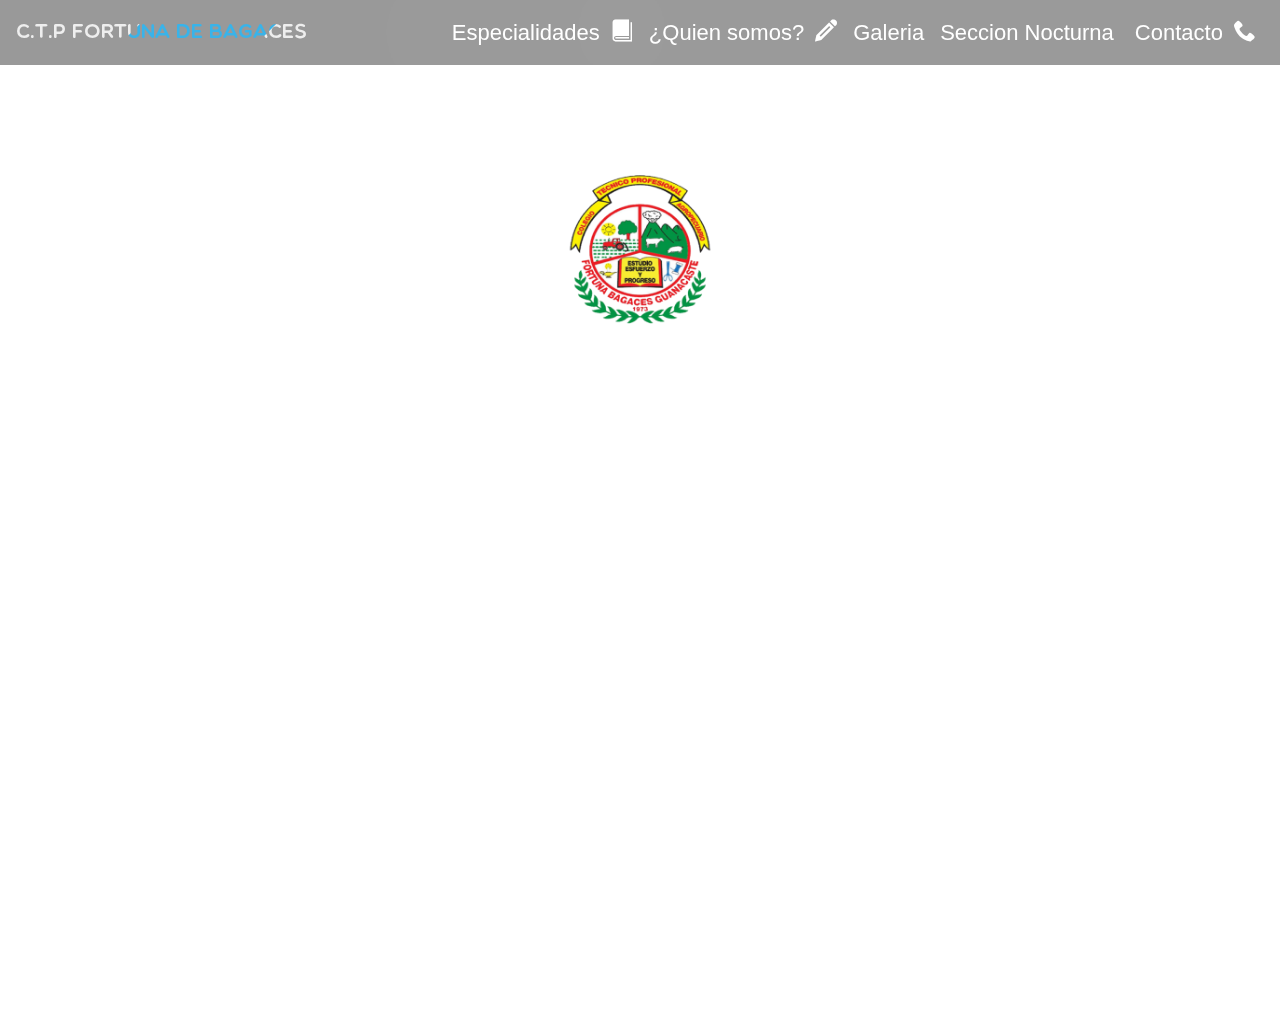
==== commit d41ab63d: "Update index.html" ====
--- a/index.html
+++ b/index.html
@@ -13,11 +13,21 @@
     <link href="https://fonts.googleapis.com/css?family=Slabo+27px&display=swap" rel="stylesheet">
     <link rel="stylesheet" href="css/multicolore/stylesheet.css">
     <script src="https://unpkg.com/scrollreveal"></script>
+    <script src="https://ajax.googleapis.com/ajax/libs/jquery/3.4.1/jquery.min.js"></script>
     
     
     
     
 	<style>
+
+
+		.dropdown-toggle::after {
+			display: none;
+		}
+
+		.show {
+			background: rgba(0,0,0,0.4);
+		}
 
 
 		#animacionboton {
@@ -81,6 +91,7 @@
             margin-top: 30px;
            width: 80vw;
             height: 35vh;
+            margin-bottom: 280px;
         }
         
         
@@ -203,12 +214,12 @@
 
 		.lejos {
 			position: relative;
-			left: 2000px;
+			display:none;
 			transition: 0.4s;
 		}
 		.cerca {
 			position: relative;
-			left: 0px;
+			display:block;
 			transition: 0.4s;
 		}
 
@@ -218,12 +229,12 @@
 
 		.lejos2 {
 			position: relative;
-			left: 2000px;
+			display:none;
 			transition: 0.4s;
 		}
 		.cerca2 {
 			position: relative;
-			left: 0px;
+			display:block;
 			transition: 0.4s;
 		}
 
@@ -234,14 +245,36 @@
 
 		.lejos3 {
 			position: relative;
-			left: 2000px;
+			display:none;
 			transition: 0.4s;
 		}
 		.cerca3 {
 			position: relative;
-			left: 0px;
+			display:block;
 			transition: 0.4s;
 		}
+
+
+
+
+
+
+		.lejos4 {
+			position: relative;
+			display:none;
+			transition: 0.4s;
+		}
+		.cerca4 {
+			position: relative;
+			display:block;
+			transition: 0.4s;
+		}
+
+
+
+
+
+
 
 
 
@@ -352,7 +385,7 @@
   .navbar a:hover {
   	color: cyan;
   }
-#item1,#item2,#item3,#item4, #navbarDropdown {
+#item1,#item2,#item3,#item4,#item5, #navbarDropdown {
 	color: white;
     text-align: end;
 }
@@ -632,10 +665,10 @@
   <div class="collapse navbar-collapse" id="navbarSupportedContent">
     <ul class="navbar-nav ml-auto">
       <li class="nav-item active">
-        <a id="item1" class="nav-link" href="#separador1">Informacion <span class="sr-only">(current)</span> <span class="icon-book" style="margin-left: 5px"></span></a>
+        <a id="item1" class="nav-link" href="#separador1">Especialidades <span class="sr-only">(current)</span> <span class="icon-book" style="margin-left: 5px"></span></a>
       </li>
       <li class="nav-item">
-        <a id="item2" class="nav-link" href="#separador2">¿Quien somos? <span class="icon-pencil" style="margin-left: 5px"></span></a>
+        <a id="item2" class="nav-link" href="#historiacuadro">¿Quien somos? <span class="icon-pencil" style="margin-left: 5px"></span></a>
       </li>
       <li class="nav-item dropdown">
         <a  class="nav-link dropdown-toggle" href="#carouselExampleFade2" id="navbarDropdown" role="button" data-toggle="dropdown" aria-haspopup="true" aria-expanded="false">
@@ -646,7 +679,7 @@
         <a class="nav-link" id="item4" href="#nocturnoseccion">Seccion Nocturna <span class="icon-moon" style="margin-left: 5px"></span></a>
       </li>
       <li class="nav-item">
-        <a class="nav-link" id="item4" href="#Formulariocole">Contacto <span class="icon-phone" style="margin-left: 5px"></span></a>
+        <a class="nav-link" id="item5" href="#Formulariocole">Contacto <span class="icon-phone" style="margin-left: 5px"></span></a>
       </li>
     </ul>
   </div>
@@ -683,7 +716,14 @@
         </ol>
         
         <div class="carousel-inner">
-        <div class="carousel-item active">
+
+
+
+
+        <div class="carousel-item active" id="itemprimero">
+
+
+
         <div id="course" class="row justify-content-center mt-5">
 	<div class="col-md-8 text-center" style="color: white">
 		<h1 id="iniciopagina" style="font-family: 'Multicolore'; font-weight: bold;">Colegio Fortuna de Bagaces</h1>
@@ -699,7 +739,7 @@
          
          
          
-        <div class="carousel-item">
+        <div class="carousel-item" id="itemEspecialidades">
         
         
         <div style="" id="course" class="row justify-content-center">
@@ -715,7 +755,7 @@
 			</div>
 		</li>
 		<li>
-			<img class="img-fluid" src="imagenes/ayb2.jpg" title="" alt="">
+			<img class="img-fluid" src="imagenes/ayb191.jpeg" title="" alt="">
 			<div class="caption">
 				<h2 class="slider-title">Alimentos y Bebidas</h2>
 				<p>Lorem ipsum dolor</p>
@@ -757,7 +797,7 @@
         
         
         
-           <div class="carousel-item">
+           <div class="carousel-item" id="HistoriaItem">
            
            
            <div class="container-fluid" id="historiacuadro">
@@ -784,7 +824,7 @@
         </div>
         </div>
         <div class="container">
-            <p class="text-center" style="color: white; font-size: 23px;">En 1973 el colegio abre sus puertas a los jovenes, el cual era llamado en ese entonces Instituto de Capacitacion Tecnica Agropecuaria de Fortuna <br> En el año de 1975 fue la inauguracion oficial del edificio del colegio. <br>En sus primeros pasos como institucion estaba conformado por una comunidad de tan solo ciento veinte estudiantes</p>
+            <p class="text-center" style="color: white; font-size: 23px; margin-bottom: 280px;">En 1973 el colegio abre sus puertas a los jovenes, el cual era llamado en ese entonces Instituto de Capacitacion Tecnica Agropecuaria de Fortuna <br> En el año de 1975 fue la inauguracion oficial del edificio del colegio. <br>En sus primeros pasos como institucion estaba conformado por una comunidad de tan solo ciento veinte estudiantes</p>
         </div>
 	</div>
                
@@ -808,7 +848,7 @@
         
         
         
-         <div class="carousel-item">
+         <div class="carousel-item" id="itemMision">
         	
 	
 	
@@ -848,7 +888,7 @@
         
         
         
-         <div class="carousel-item">
+         <div class="carousel-item" id="itemBotones">
          
          <div class="container-fluid" id="animacionboton" >
 
@@ -889,7 +929,7 @@
 				<img style="margin: 0 auto;" id="logoinfo" src="imagenes/logoinfo.png" class="text-center mb-5" height="90vh" alt="">
 
 
-			<p id="informaticatexto" style="text-align: center; color: white; font-size: 22px;">Esta especialidad prepara técnicos medios que contribuyan con el desarrollo económico y tecnológico, en el diseño y representación en redes de computadoras acordes tanto con las especificaciones del cliente, como con las características del entorno.</p>
+			<p id="informaticatexto" style="text-align: center; color: white; font-size: 22px; margin-bottom: 280px;">Esta especialidad prepara técnicos medios que contribuyan con el desarrollo económico y tecnológico, en el diseño y representación en redes de computadoras acordes tanto con las especificaciones del cliente, como con las características del entorno.</p>
 
 			
 
@@ -902,14 +942,14 @@
 
 
 
-            <img id="agroindustriaimg" src="imagenes/hombreagro.png" class="img-fluid mt-5" alt="">
+            <img id="agroindustriaimg" src="imagenes/carnicero1.png" class="img-fluid mt-5" alt="">
 
 
 
 			<img style="margin: 0 auto; margin-top: 50px;" id="logoagro" src="imagenes/logoagroIndustria.png" class="mb-5" height="80vh" alt="">
 
 
-			<p id="agrotexto" style="text-align: center; color: white; margin-bottom: 180px; font-size: 22px;">Es una actividad productiva económica que comprende el procesamiento, desarrollo, industrialización y comercialización de productos de origen alimentario.
+			<p id="agrotexto" style="text-align: center; color: white; margin-bottom: 280px; font-size: 22px;">Es una actividad productiva económica que comprende el procesamiento, desarrollo, industrialización y comercialización de productos de origen alimentario.
 Esta especialidad se encarga de transforma las materias primas en alimentos con distintos formatos y propiedades.
 </p>
 
@@ -924,14 +964,14 @@
 
 
             
-			<img id="secretariaimg" src="imagenes/secretaria.png" class="img-fluid" alt="">
-
-
-
-
-
-
-            <p id="secretexto" style="text-align: center; color: white;">Lorem ipsum dolor sit amet, consectetur adipisicing elit. Obcaecati tempore porro atque minus excepturi ut molestiae error, totam, saepe debitis eos! Soluta debitis beatae porro tempora consequatur tempore cumque, nobis!</p>
+			<img id="secretariaimg" src="imagenes/secretaria2.png" class="img-fluid" alt="">
+
+
+
+
+
+
+            <p id="secretexto" style="text-align: center; color: white; margin-bottom: 280px;">Lorem ipsum dolor sit amet, consectetur adipisicing elit. Obcaecati tempore porro atque minus excepturi ut molestiae error, totam, saepe debitis eos! Soluta debitis beatae porro tempora consequatur tempore cumque, nobis!</p>
 
 
 
@@ -944,7 +984,7 @@
 
 
 
-              <p class="mt-5" id="aybtexto" style="color: white; text-align: center;">Lorem ipsum dolor sit amet, consectetur adipisicing elit. Asperiores officia corporis quod facere tenetur ex magnam porro, a sequi! Autem neque suscipit magni nobis, delectus totam libero officia inventore ullam.</p>
+              <p class="mt-5" id="aybtexto" style="color: white; text-align: center; margin-bottom: 280px;">Lorem ipsum dolor sit amet, consectetur adipisicing elit. Asperiores officia corporis quod facere tenetur ex magnam porro, a sequi! Autem neque suscipit magni nobis, delectus totam libero officia inventore ullam.</p>
 
 
 
@@ -1003,7 +1043,7 @@
         <!--- SECCION NOCTURNA-->
         
            
-         <div class="carousel-item">
+         <div class="carousel-item" id="itemNocturna">
          
          
 
@@ -1036,7 +1076,7 @@
             <li style="color: white; font-weight: bold; font-size: 22px;">Hoteleria en Eventos Especiales</li style="color: white; font-weight: bold; font-size: 22px;">
             <div class="container mt-5" id="seccioncuadro">
                 <h4 style="color: black; font-weight: bold; ">Nota Importante</h4>
-                <p style="color: #CD7492; font-size: 22px; font-weight: bold;" class="text-center">La matricula se abrira a aprtir de 12 estudiantes</p>
+                <p style="color: #CD7492; font-size: 22px; font-weight: bold;" class="text-center">La matricula se abrira a partir de 12 estudiantes</p>
             </div>
 
 
@@ -1073,7 +1113,7 @@
            
            
            
-<div class="carousel-item">
+<div class="carousel-item" id="itemGaleria">
         	
         	
 
@@ -1141,7 +1181,7 @@
         <!--- FORMULARIO COLE -->
         
              
-         <div class="carousel-item">
+         <div class="carousel-item" id="itemFormulario">
          
          	
 
@@ -1417,37 +1457,24 @@
 	    
 	    <script>
 	    	 function colapsar() {
-        $('#inforacordion').addClass('ocultar');
+
+
         $('#informaticoimg').addClass('lejos');
         $('#logoinfo').addClass('lejos');
         $('#informaticatexto').addClass('lejos');
         $('#secretariaimg').addClass('lejos');
-        $('#agroindustriaimg').addClass('lejos2');
-         $('#logoagro').addClass('lejos2');
-          $('#agrotexto').addClass('lejos2');
-        $('#aybimg').addClass('lejos3');
-          $('#aybtexto').addClass('lejos3');
-            $('#logoayb').addClass('lejos3');
-        $('#turismoimg').addClass('lejos4');
-         document.getElementById("agroindustriaimg").style.display = "none";
-          document.getElementById("secretariaimg").style.display = "none";
-           document.getElementById("aybimg").style.display = "none";
-            document.getElementById("turismoimg").style.display = "none";
-             document.getElementById("informaticoimg").style.display = "none";
-             document.getElementById("informaticatexto").style.display = "none";
-             document.getElementById("logoinfo").style.display = "none";
-              document.getElementById("logoagro").style.display = "none";
-             document.getElementById("informaticatexto").style.display = "none";
-             document.getElementById("logoinfo").style.display = "none";
-               document.getElementById("logoayb").style.display = "none";
-             document.getElementById("aybtexto").style.display = "none";
-
-
-                 document.getElementById("secretexto").style.display = "none";
-
-                  document.getElementById("aybtexto").style.display = "none";
-
-                   document.getElementById("turismotexto").style.display = "none";
+        $('#agroindustriaimg').addClass('lejos');
+         $('#logoagro').addClass('lejos');
+          $('#agrotexto').addClass('lejos');
+        $('#aybimg').addClass('lejos');
+          $('#aybtexto').addClass('lejos');
+            $('#logoayb').addClass('lejos');
+        $('#turismoimg').addClass('lejos');
+            $('#secretariaimg').addClass('lejos');
+            $('#secretexto').addClass('lejos');
+        $('#turismoimg').addClass('lejos');
+         $('#turismotexto').addClass('lejos');
+
 
 
 
@@ -1457,20 +1484,7 @@
     window.onload = colapsar;
 	    </script>
 	    
-	    <script>
-    $('#botoninfo').click(mostrar);
-function mostrar() {
-    if ( $('#inforacordion').hasClass('ocultar') ) { 
-        $('#inforacordion').removeClass('ocultar');
-        $('#inforacordion').addClass('mostrar');
-        document.getElementById("infoimg").style.height = "280px";
-    } else {
-    	$('#inforacordion').removeClass('mostrar');
-        $('#inforacordion').addClass('ocultar');
-        document.getElementById("infoimg").style.height = "0px";
-    }
-}
-	    </script>
+	
 	    
 	    <script>
     $('#botoninfor1').click(informatico);
@@ -1482,106 +1496,348 @@
         $('#informaticoimg').addClass('cerca');
         $('#informaticatexto').addClass('cerca');
          $('#logoinfo').addClass('cerca');
-        document.getElementById("informaticoimg").style.display = "block";
-        document.getElementById("informaticatexto").style.display = "block";
-         document.getElementById("logoinfo").style.display = "block";
-        document.getElementById("secretariaimg").style.display = "none";
-        document.getElementById("agroindustriaimg").style.display = "none";
-        document.getElementById("agroindustriaimg").style.display = "none";
-        document.getElementById("aybimg").style.display = "none";
-         document.getElementById("aybtexto").style.display = "none";
-         document.getElementById("logoayb").style.display = "none";
-         document.getElementById("agrotexto").style.display = "none";
+
+                 $('#agroindustriaimg').addClass('lejos');
+        $('#agrotexto').addClass('lejos');
+         $('#logoagro').addClass('lejos');
+         $('#agroindustriaimg').removeClass('cerca');
+        $('#agrotexto').removeClass('cerca');
+         $('#logoagro').removeClass('cerca');
+
+
+
+                 $('#aybimg').addClass('lejos');
+        $('#aybtexto').addClass('lejos');
+         $('#logoayb').addClass('lejos');
+         $('#aybimg').removeClass('cerca');
+        $('#aybtexto').removeClass('cerca');
+         $('#logoayb').removeClass('cerca');
+
+
+                 $('#turismoimg').addClass('lejos');
+        $('#turismotexto').addClass('lejos');
+         $('#log').addClass('lejos');
+         $('#turismoimg').removeClass('cerca');
+        $('#turismotexto').removeClass('cerca');
+         $('#log').removeClass('cerca');
+
+
+
+
+           $('#secretariaimg').addClass('lejos');
+        $('#secretexto').addClass('lejos');
+         $('#logs').addClass('lejos');
+         $('#secretariaimg').removeClass('cerca');
+        $('#secretexto').removeClass('cerca');
+         $('#logs').removeClass('cerca');
+
+
+
+
+
+
     } else {
+
     	$('#informaticoimg').removeClass('cerca');
     	$('#logoinfo').removeClass('cerca');
+    	  $('#informaticatexto').removeClass('cerca');
         $('#informaticoimg').addClass('lejos');
          $('#logoinfo').addClass('lejos');
-        $('#informaticatexto').removeClass('cerca');
              $('#informaticatexto').addClass('lejos');
     }
 }
 	    </script>
 	    
+
+
+   
 	    <script>
-    $('#botonagro1').click(agropersonaxd);
-function agropersonaxd() {
-	 if ( $('#agroindustriaimg').hasClass('lejos2') ) { 
-        $('#agroindustriaimg').removeClass('lejos2');
-        $('#agrotexto').removeClass('lejos2');
-         $('#logoagroimg').removeClass('lejos2');
-        $('#agroindustriaimg').addClass('cerca2');
-        $('#agrotexto').addClass('cerca2');
-        $('#logoagro').addClass('cerca2');
-         document.getElementById("agroindustriaimg").style.display = "block";
-          document.getElementById("agrotexto").style.display = "block";
-             document.getElementById("logoagro").style.display = "block";
-          document.getElementById("informaticoimg").style.display = "none";
-        document.getElementById("informaticatexto").style.display = "none";
-         document.getElementById("secretariaimg").style.display = "none";
-          document.getElementById("aybimg").style.display = "none";
-                 document.getElementById("turismoimg").style.display = "none";
-                  document.getElementById("logoinfo").style.display = "none";
-         document.getElementById("aybtexto").style.display = "none";
-         document.getElementById("logoayb").style.display = "none";
+    $('#botonagro1').click(agro1);
+function agro1() {
+    if ( $('#agroindustriaimg').hasClass('lejos') ) { 
+        $('#agroindustriaimg').removeClass('lejos');
+        $('#agrotexto').removeClass('lejos');
+         $('#logoagro').removeClass('lejos');
+        $('#agroindustriaimg').addClass('cerca');
+        $('#agrotexto').addClass('cerca');
+         $('#logoagro').addClass('cerca');
+
+                 $('#informaticoimg').addClass('lejos');
+        $('#informaticatexto').addClass('lejos');
+         $('#logoinfo').addClass('lejos');
+         $('#informaticoimg').removeClass('cerca');
+        $('#informaticatexto').removeClass('cerca');
+         $('#logoinfo').removeClass('cerca');
+
+
+
+                 $('#aybimg').addClass('lejos');
+        $('#aybtexto').addClass('lejos');
+         $('#logoayb').addClass('lejos');
+         $('#aybimg').removeClass('cerca');
+        $('#aybtexto').removeClass('cerca');
+         $('#logoayb').removeClass('cerca');
+
+
+                 $('#turismoimg').addClass('lejos');
+        $('#turismotexto').addClass('lejos');
+         $('#log').addClass('lejos');
+         $('#turismoimg').removeClass('cerca');
+        $('#turismotexto').removeClass('cerca');
+         $('#log').removeClass('cerca');
+
+
+
+
+           $('#secretariaimg').addClass('lejos');
+        $('#secretexto').addClass('lejos');
+         $('#logs').addClass('lejos');
+         $('#secretariaimg').removeClass('cerca');
+        $('#secretexto').removeClass('cerca');
+         $('#logs').removeClass('cerca');
+
+
+
+
+
+
     } else {
-    	$('#agroindustriaimg').removeClass('cerca2');
-    	$('#agrotexto').removeClass('cerca2');
-    	$('#logoagro').removeClass('cerca2');
-        $('#agroindustriaimg').addClass('lejos2');
-        $('#logoagroimg').addClass('lejos2');
-        $('#agrotexto').addClass('lejos2');
+
+    	$('#agroindustriaimg').removeClass('cerca');
+    	$('#logoagro').removeClass('cerca');
+    	  $('#agrotexto').removeClass('cerca');
+        $('#agroindustriaimg').addClass('lejos');
+         $('#logoagro').addClass('lejos');
+             $('#agrotexto').addClass('lejos');
     }
 }
 	    </script>
-      
-	      <script>
-    $('#botonayb1').click(aybxd);
-function aybxd() {
-	 if ( $('#aybimg').hasClass('lejos3') ) { 
-        $('#aybimg').removeClass('lejos3');
-         $('#logoayb').removeClass('lejos3');
-          $('#aybtexto').removeClass('lejos3');
-        $('#aybimg').addClass('cerca3');
-        $('#aybtexto').addClass('cerca3');
-        $('#logoayb').addClass('cerca3');
-         document.getElementById("aybimg").style.display = "block";
-         document.getElementById("aybtexto").style.display = "block";
-         document.getElementById("logoayb").style.display = "block";
-          document.getElementById("informaticoimg").style.display = "none";
-        document.getElementById("informaticatexto").style.display = "none";
-         document.getElementById("secretariaimg").style.display = "none";
-          document.getElementById("agroindustriaimg").style.display = "none";
-                 document.getElementById("turismoimg").style.display = "none";
-         document.getElementById("logoinfo").style.display = "none";
-         document.getElementById("agrotexto").style.display = "none";
-          document.getElementById("logoagro").style.display = "none";
+
+
+
+
+
+
+
+
+	        <script>
+    $('#botonayb1').click(ayb12);
+function ayb12() {
+    if ( $('#aybimg').hasClass('lejos') ) { 
+        $('#aybimg').removeClass('lejos');
+        $('#aybtexto').removeClass('lejos');
+         $('#logoayb').removeClass('lejos');
+        $('#aybimg').addClass('cerca');
+        $('#aybtexto').addClass('cerca');
+         $('#logoayb').addClass('cerca');
+
+                 $('#informaticoimg').addClass('lejos');
+        $('#informaticatexto').addClass('lejos');
+         $('#logoinfo').addClass('lejos');
+         $('#informaticoimg').removeClass('cerca');
+        $('#informaticatexto').removeClass('cerca');
+         $('#logoinfo').removeClass('cerca');
+
+
+
+                 $('#agroindustriaimg').addClass('lejos');
+        $('#agrotexto').addClass('lejos');
+         $('#logoagro').addClass('lejos');
+         $('#agroindustriaimg').removeClass('cerca');
+        $('#agrotexto').removeClass('cerca');
+         $('#logoagro').removeClass('cerca');
+
+
+                 $('#turismoimg').addClass('lejos');
+        $('#turismotexto').addClass('lejos');
+         $('#log').addClass('lejos');
+         $('#turismoimg').removeClass('cerca');
+        $('#turismotexto').removeClass('cerca');
+         $('#log').removeClass('cerca');
+
+
+
+
+           $('#secretariaimg').addClass('lejos');
+        $('#secretexto').addClass('lejos');
+         $('#logs').addClass('lejos');
+         $('#secretariaimg').removeClass('cerca');
+        $('#secretexto').removeClass('cerca');
+         $('#logs').removeClass('cerca');
+
+
+
+
+
+
     } else {
-    	$('#aybimg').removeClass('cerca3');
-    	$('#aybtexto').removeClass('cerca3');
-    	$('#logoayb').removeClass('cerca3');
-        $('#aybimg').addClass('lejos3');
-         $('#aybtexto').addClass('lejos3');
-          $('#logoayb').addClass('lejos3');
+
+    	$('#aybimg').removeClass('cerca');
+    	$('#logoayb').removeClass('cerca');
+    	  $('#aybtexto').removeClass('cerca');
+        $('#aybimg').addClass('lejos');
+         $('#logoayb').addClass('lejos');
+             $('#aybtexto').addClass('lejos');
     }
 }
 	    </script>
-      
-	      <script>
-    $('#').click(agropersonaxd);
-function agropersonaxd() {
-	 if ( $('#agroindustriaimg').hasClass('lejos2') ) { 
-        $('#agroindustriaimg').removeClass('lejos2');
-        $('#agroindustriaimg').addClass('cerca2');
-         document.getElementById("agroindustriaimg").style.display = "block";
-          document.getElementById("informaticoimg").style.display = "none";
-        document.getElementById("secretariaimg").style.display = "none";
+
+
+
+
+
+
+
+
+	    <script>
+    $('#botonturismo1').click(turismo12);
+function turismo12() {
+    if ( $('#turismoimg').hasClass('lejos') ) { 
+        $('#turismoimg').removeClass('lejos');
+        $('#turismotexto').removeClass('lejos');
+         $('#logo').removeClass('lejos');
+        $('#turismoimg').addClass('cerca');
+        $('#turismotexto').addClass('cerca');
+         $('#logo').addClass('cerca');
+
+                 $('#informaticoimg').addClass('lejos');
+        $('#informaticatexto').addClass('lejos');
+         $('#logoinfo').addClass('lejos');
+         $('#informaticoimg').removeClass('cerca');
+        $('#informaticatexto').removeClass('cerca');
+         $('#logoinfo').removeClass('cerca');
+
+
+
+                 $('#agroindustriaimg').addClass('lejos');
+        $('#agrotexto').addClass('lejos');
+         $('#logoagro').addClass('lejos');
+         $('#agroindustriaimg').removeClass('cerca');
+        $('#agrotexto').removeClass('cerca');
+         $('#logoagro').removeClass('cerca');
+
+
+                 $('#aybimg').addClass('lejos');
+        $('#aybtexto').addClass('lejos');
+         $('#logoayb').addClass('lejos');
+         $('#aybimg').removeClass('cerca');
+        $('#aybtexto').removeClass('cerca');
+         $('#logoayb').removeClass('cerca');
+
+
+
+
+           $('#secretariaimg').addClass('lejos');
+        $('#secretexto').addClass('lejos');
+         $('#logs').addClass('lejos');
+         $('#secretariaimg').removeClass('cerca');
+        $('#secretexto').removeClass('cerca');
+         $('#logs').removeClass('cerca');
+
+
+
+
+
+
     } else {
-    	$('#agroindustriaimg').removeClass('cerca2');
-        $('#agroindustriaimg').addClass('lejos2');
+
+    	$('#turismoimg').removeClass('cerca');
+    	$('#logo').removeClass('cerca');
+    	  $('#turismotexto').removeClass('cerca');
+        $('#turismoimg').addClass('lejos');
+         $('#logo').addClass('lejos');
+             $('#turismotexto').addClass('lejos');
     }
 }
 	    </script>
+
+
+
+
+	    <script>
+    $('#botonsecre1').click(secre12);
+function secre12() {
+    if ( $('#secretariaimg').hasClass('lejos') ) { 
+        $('#secretariaimg').removeClass('lejos');
+        $('#secretexto').removeClass('lejos');
+         $('#logo').removeClass('lejos');
+        $('#secretariaimg').addClass('cerca');
+        $('#secretexto').addClass('cerca');
+         $('#logo').addClass('cerca');
+
+                 $('#informaticoimg').addClass('lejos');
+        $('#informaticatexto').addClass('lejos');
+         $('#logoinfo').addClass('lejos');
+         $('#informaticoimg').removeClass('cerca');
+        $('#informaticatexto').removeClass('cerca');
+         $('#logoinfo').removeClass('cerca');
+
+
+
+                 $('#agroindustriaimg').addClass('lejos');
+        $('#agrotexto').addClass('lejos');
+         $('#logoagro').addClass('lejos');
+         $('#agroindustriaimg').removeClass('cerca');
+        $('#agrotexto').removeClass('cerca');
+         $('#logoagro').removeClass('cerca');
+
+
+                 $('#aybimg').addClass('lejos');
+        $('#aybtexto').addClass('lejos');
+         $('#logoayb').addClass('lejos');
+         $('#aybimg').removeClass('cerca');
+        $('#aybtexto').removeClass('cerca');
+         $('#logoayb').removeClass('cerca');
+
+
+
+
+           $('#turismoimg').addClass('lejos');
+        $('#turismotexto').addClass('lejos');
+         $('#logs').addClass('lejos');
+         $('#turismoimg').removeClass('cerca');
+        $('#turismotexto').removeClass('cerca');
+         $('#logs').removeClass('cerca');
+
+
+
+
+
+
+    } else {
+
+    	$('#secretariaimg').removeClass('cerca');
+    	$('#logo').removeClass('cerca');
+    	  $('#secretexto').removeClass('cerca');
+        $('#secretariaimg').addClass('lejos');
+         $('#logo').addClass('lejos');
+             $('#secretexto').addClass('lejos');
+    }
+}
+	    </script>
+
+
+
+
+
+
+
+
+
+
+
+
+
+	   
+
+
+
+
+
+
+
+
+
 	    
 	<script>
         var config = {
@@ -1614,6 +1870,316 @@
         distance:'500px'
       });
 	</script>
-	
+
+
+
+
+
+
+
+
+	<script>
+$(document).ready(function(){
+  $("#s").hover(function(){
+    $(this).css("background-color", "yellow");
+    }, function(){
+    $(this).css("background-color", "pink");
+  });
+});
+</script>
+
+
+
+
+
+
+
+
+<script>
+$(document).ready(function(){
+  $("#nombre").hover(function(){
+  	  $(document.getElementById("itemprimero")).addClass('active');
+  	 $(document.getElementById("itemFormulario")).removeClass('active');
+  	$(document.getElementById("itemNocturna")).removeClass('active');
+  	 $(document.getElementById("itemGaleria")).removeClass('active');
+    $(document.getElementById("HistoriaItem")).removeClass('active');
+      $(document.getElementById("itemMision")).removeClass('active');
+        $(document.getElementById("itemBotones")).removeClass('active');
+          $(document.getElementById("itemEspecialidades")).removeClass('active');
+    }, function(){
+    
+  });
+});
+</script>
+
+
+
+
+
+
+
+<script>
+$(document).ready(function(){
+  $("#item1").hover(function(){
+    $(document.getElementById("HistoriaItem")).addClass('active');
+    $(document.getElementById("itemprimero")).removeClass('active');
+     $(document.getElementById("itemFormulario")).removeClass('active');
+      $(document.getElementById("itemMision")).removeClass('active');
+       $(document.getElementById("itemGaleria")).removeClass('active');
+        $(document.getElementById("itemBotones")).removeClass('active');
+          $(document.getElementById("itemEspecialidades")).removeClass('active');
+    }, function(){
+    
+  });
+});
+</script>
+
+
+
+
+
+
+<script>
+$(document).ready(function(){
+  $("#item1").hover(function(){
+  	 $(document.getElementById("itemBotones")).addClass('active');
+    $(document.getElementById("HistoriaItem")).removeClass('active');
+    $(document.getElementById("itemprimero")).removeClass('active');
+     $(document.getElementById("itemFormulario")).removeClass('active');
+      $(document.getElementById("itemMision")).removeClass('active');
+       $(document.getElementById("itemGaleria")).removeClass('active');
+          $(document.getElementById("itemEspecialidades")).removeClass('active');
+    }, function(){
+    
+  });
+});
+</script>
+
+
+
+
+
+
+
+
+<script>
+$(document).ready(function(){
+  $("#item2").hover(function(){
+    $(document.getElementById("HistoriaItem")).addClass('active');
+    $(document.getElementById("itemprimero")).removeClass('active');
+     $(document.getElementById("itemFormulario")).removeClass('active');
+      $(document.getElementById("itemMision")).removeClass('active');
+       $(document.getElementById("itemGaleria")).removeClass('active');
+        $(document.getElementById("itemBotones")).removeClass('active');
+          $(document.getElementById("itemEspecialidades")).removeClass('active');
+          $(document.getElementById("itemNocturna")).removeClass('active');
+    }, function(){
+    
+  });
+});
+</script>
+
+
+
+<script>
+$(document).ready(function(){
+  $("#navbarDropdown").hover(function(){
+  	 $(document.getElementById("itemGaleria")).addClass('active');
+    $(document.getElementById("HistoriaItem")).removeClass('active');
+    $(document.getElementById("itemprimero")).removeClass('active');
+     $(document.getElementById("itemFormulario")).removeClass('active');
+      $(document.getElementById("itemMision")).removeClass('active');
+        $(document.getElementById("itemBotones")).removeClass('active');
+          $(document.getElementById("itemEspecialidades")).removeClass('active');
+           $(document.getElementById("itemNocturna")).removeClass('active');
+    }, function(){
+    
+  });
+});
+</script>
+
+
+<script>
+$(document).ready(function(){
+  $("#item4").hover(function(){
+  	$(document.getElementById("itemNocturna")).addClass('active');
+  	 $(document.getElementById("itemGaleria")).removeClass('active');
+    $(document.getElementById("HistoriaItem")).removeClass('active');
+    $(document.getElementById("itemprimero")).removeClass('active');
+     $(document.getElementById("itemFormulario")).removeClass('active');
+      $(document.getElementById("itemMision")).removeClass('active');
+        $(document.getElementById("itemBotones")).removeClass('active');
+          $(document.getElementById("itemEspecialidades")).removeClass('active');
+    }, function(){
+    
+  });
+});
+</script>
+
+<script>
+$(document).ready(function(){
+  $("#item5").hover(function(){
+  	 $(document.getElementById("itemFormulario")).addClass('active');
+  	$(document.getElementById("itemNocturna")).removeClass('active');
+  	 $(document.getElementById("itemGaleria")).removeClass('active');
+    $(document.getElementById("HistoriaItem")).removeClass('active');
+    $(document.getElementById("itemprimero")).removeClass('active');
+      $(document.getElementById("itemMision")).removeClass('active');
+        $(document.getElementById("itemBotones")).removeClass('active');
+          $(document.getElementById("itemEspecialidades")).removeClass('active');
+    }, function(){
+    
+  });
+});
+</script>
+
+
+
+
+<script>
+$(document).ready(function(){
+  $("#botoninfor1").hover(function(){
+  	 $(document.getElementById("informaticoimg")).addClass('cerca');
+  	   	 $(document.getElementById("informaticatexto")).addClass('cerca');
+  	   	   	 $(document.getElementById("logoinfo")).addClass('cerca');
+
+  	$(document.getElementById("agroindustriaimg")).removeClass('cerca');
+  	$(document.getElementById("agrotexto")).removeClass('cerca');
+    $(document.getElementById("logoagro")).removeClass('cerca');
+    $(document.getElementById("aybimg")).removeClass('cerca');
+    $(document.getElementById("aybtexto")).removeClass('cerca');
+    $(document.getElementById("logoayb")).removeClass('cerca');
+    $(document.getElementById("turismoimg")).removeClass('cerca');
+    $(document.getElementById("turismotexto")).removeClass('cerca');
+    $(document.getElementById("logo21")).removeClass('cerca');
+    $(document.getElementById("secretariaimg")).removeClass('cerca');
+    $(document.getElementById("secretexto")).removeClass('cerca');
+    $(document.getElementById("logosecre")).removeClass('cerca');
+
+
+    }, function(){
+    
+  });
+});
+</script>
+
+
+
+
+<script>
+$(document).ready(function(){
+  $("#botonagro1").hover(function(){
+  	 $(document.getElementById("agroindustriaimg")).addClass('cerca');
+  	   	 $(document.getElementById("agrotexto")).addClass('cerca');
+  	   	   	 $(document.getElementById("logoagro")).addClass('cerca');
+
+  	$(document.getElementById("informaticoimg")).removeClass('cerca');
+  	$(document.getElementById("informaticatexto")).removeClass('cerca');
+    $(document.getElementById("logoinfo")).removeClass('cerca');
+    $(document.getElementById("aybimg")).removeClass('cerca');
+    $(document.getElementById("aybtexto")).removeClass('cerca');
+    $(document.getElementById("logoayb")).removeClass('cerca');
+    $(document.getElementById("turismoimg")).removeClass('cerca');
+    $(document.getElementById("turismotexto")).removeClass('cerca');
+    $(document.getElementById("logo21")).removeClass('cerca');
+    $(document.getElementById("secretariaimg")).removeClass('cerca');
+    $(document.getElementById("secretexto")).removeClass('cerca');
+    $(document.getElementById("logosecre")).removeClass('cerca');
+
+
+    }, function(){
+    
+  });
+});
+</script>
+
+
+
+<script>
+$(document).ready(function(){
+  $("#botonayb1").hover(function(){
+  	 $(document.getElementById("aybimg")).addClass('cerca');
+  	   	 $(document.getElementById("aybtexto")).addClass('cerca');
+  	   	   	 $(document.getElementById("logoayb")).addClass('cerca');
+
+  	$(document.getElementById("informaticoimg")).removeClass('cerca');
+  	$(document.getElementById("informaticatexto")).removeClass('cerca');
+    $(document.getElementById("logoinfo")).removeClass('cerca');
+    $(document.getElementById("agroindustriaimg")).removeClass('cerca');
+    $(document.getElementById("agrotexto")).removeClass('cerca');
+    $(document.getElementById("logoagro")).removeClass('cerca');
+    $(document.getElementById("turismoimg")).removeClass('cerca');
+    $(document.getElementById("turismotexto")).removeClass('cerca');
+    $(document.getElementById("logo21")).removeClass('cerca');
+    $(document.getElementById("secretariaimg")).removeClass('cerca');
+    $(document.getElementById("secretexto")).removeClass('cerca');
+    $(document.getElementById("logosecre")).removeClass('cerca');
+
+
+    }, function(){
+    
+  });
+});
+</script>
+
+
+
+<script>
+$(document).ready(function(){
+  $("#botonturismo1").hover(function(){
+  	 $(document.getElementById("turismoimg")).addClass('cerca');
+  	   	 $(document.getElementById("turismotexto")).addClass('cerca');
+  	   	   	 $(document.getElementById("logoturismo")).addClass('cerca');
+
+  	$(document.getElementById("informaticoimg")).removeClass('cerca');
+  	$(document.getElementById("informaticatexto")).removeClass('cerca');
+    $(document.getElementById("logoinfo")).removeClass('cerca');
+    $(document.getElementById("agroindustriaimg")).removeClass('cerca');
+    $(document.getElementById("agrotexto")).removeClass('cerca');
+    $(document.getElementById("logoagro")).removeClass('cerca');
+    $(document.getElementById("aybimg")).removeClass('cerca');
+    $(document.getElementById("aybtexto")).removeClass('cerca');
+    $(document.getElementById("logoayb")).removeClass('cerca');
+    $(document.getElementById("secretariaimg")).removeClass('cerca');
+    $(document.getElementById("secretexto")).removeClass('cerca');
+    $(document.getElementById("logosecre")).removeClass('cerca');
+
+
+    }, function(){
+    
+  });
+});
+</script>
+
+
+
+<script>
+$(document).ready(function(){
+  $("#botonsecre1").hover(function(){
+  	 $(document.getElementById("secretariaimg")).addClass('cerca');
+  	   	 $(document.getElementById("secretexto")).addClass('cerca');
+  	   	   	 $(document.getElementById("logosecre")).addClass('cerca');
+
+  	$(document.getElementById("informaticoimg")).removeClass('cerca');
+  	$(document.getElementById("informaticatexto")).removeClass('cerca');
+    $(document.getElementById("logoinfo")).removeClass('cerca');
+    $(document.getElementById("agroindustriaimg")).removeClass('cerca');
+    $(document.getElementById("agrotexto")).removeClass('cerca');
+    $(document.getElementById("logoagro")).removeClass('cerca');
+    $(document.getElementById("aybimg")).removeClass('cerca');
+    $(document.getElementById("aybtexto")).removeClass('cerca');
+    $(document.getElementById("logoayb")).removeClass('cerca');
+    $(document.getElementById("turismoimg")).removeClass('cerca');
+    $(document.getElementById("turismotexto")).removeClass('cerca');
+    $(document.getElementById("logoturismo")).removeClass('cerca');
+
+
+    }, function(){
+    
+  });
+});
+</script>
+
+
 </body>
 </html>
